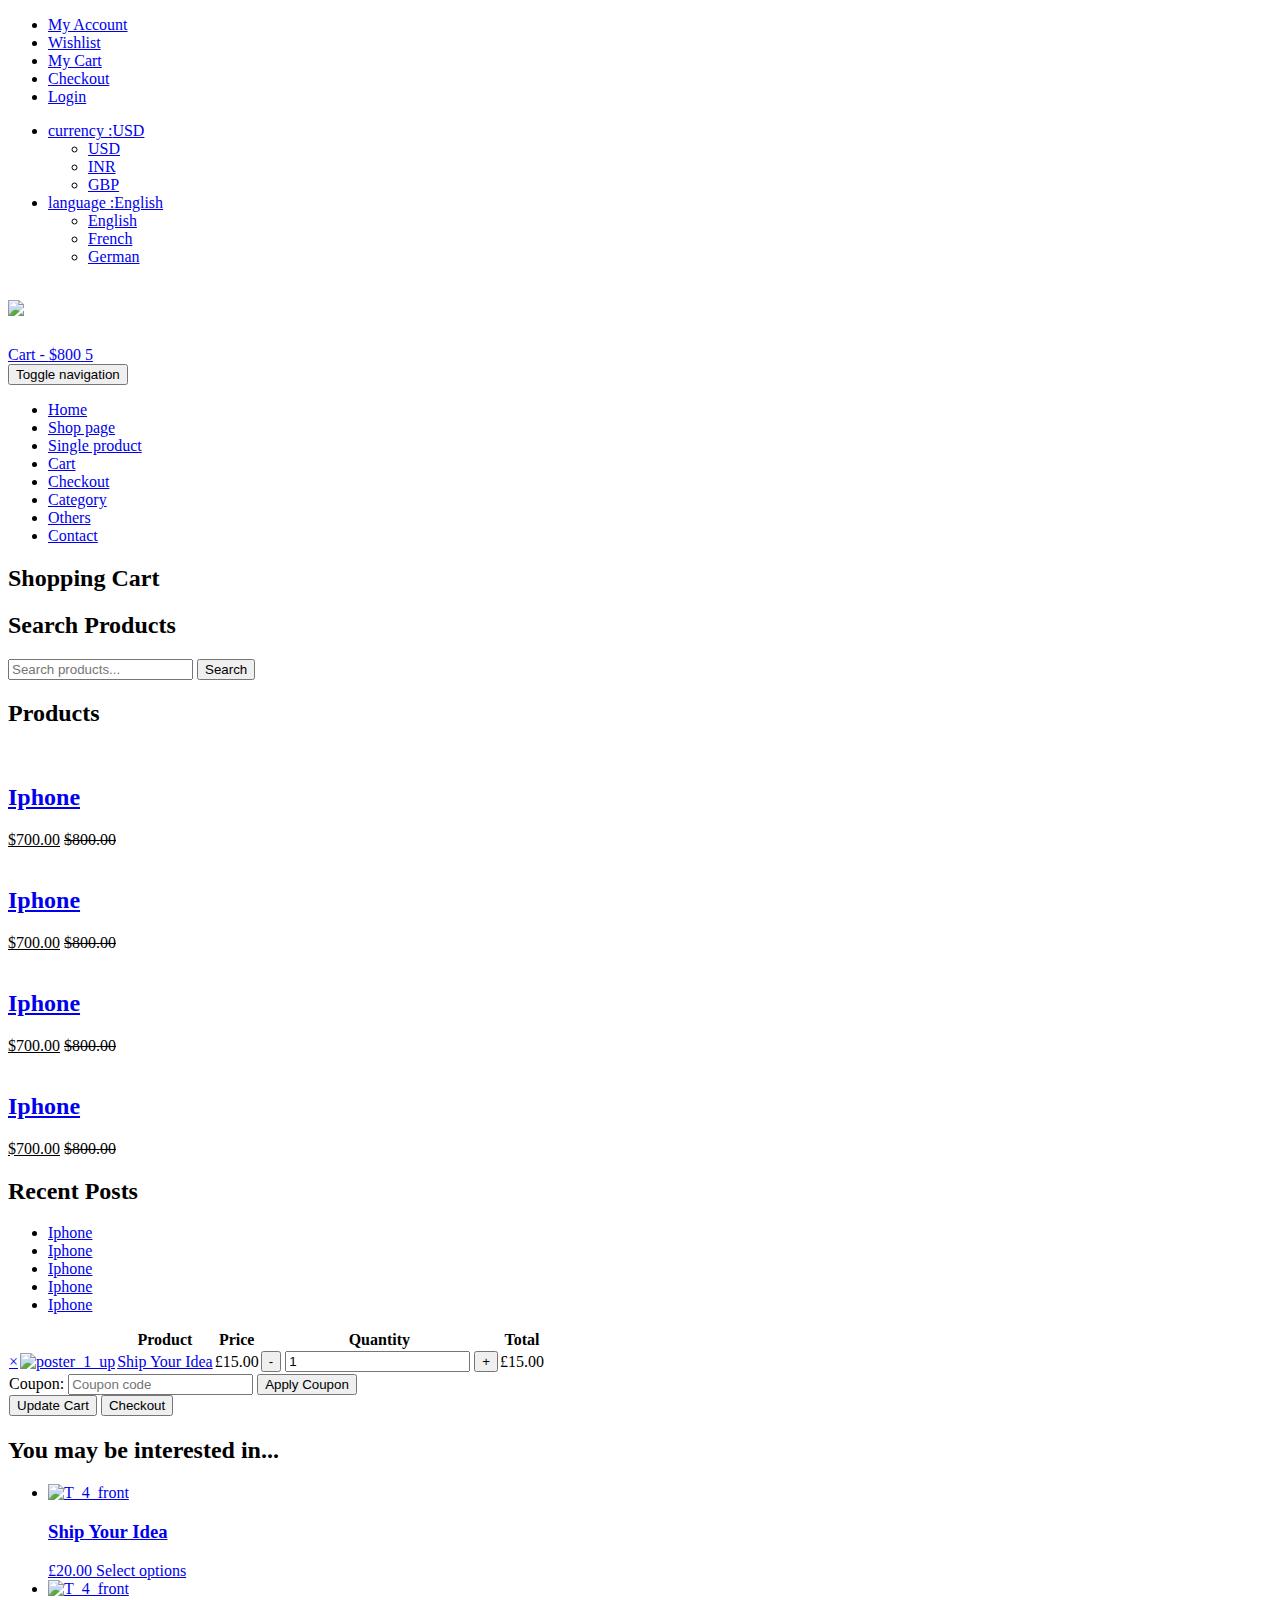
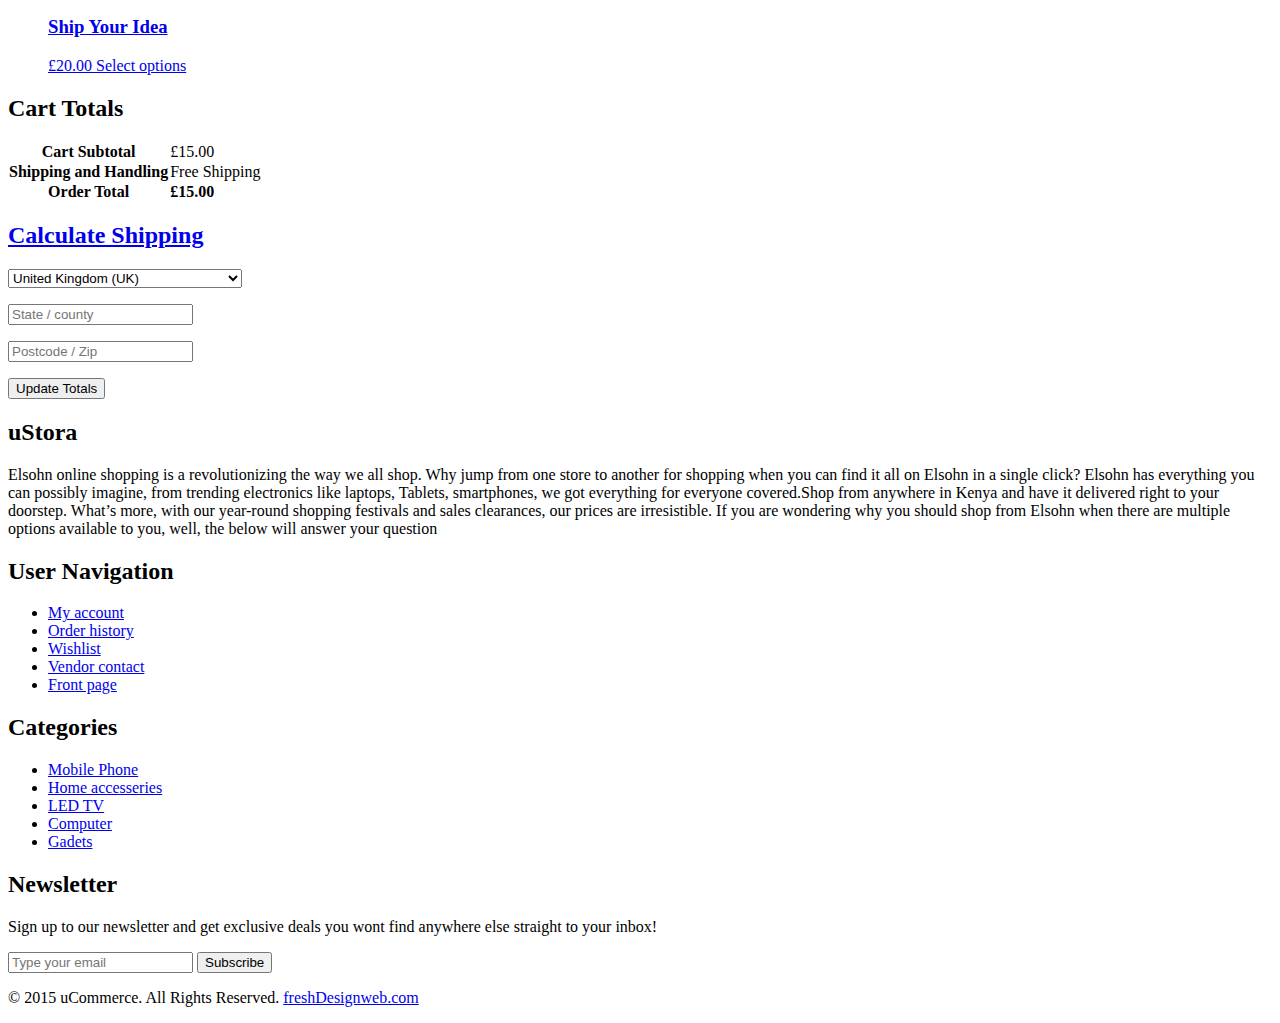
==== cart.html @ f06cf1aa "Merge pull request #4 from kiptochmike/master" ====
<!DOCTYPE html>
<!--
	ustora by freshdesignweb.com
	Twitter: https://twitter.com/freshdesignweb
	URL: https://www.freshdesignweb.com/ustora/
-->
<html lang="en">
  <head>
    <meta charset="utf-8">
    <meta http-equiv="X-UA-Compatible" content="IE=edge">
    <meta name="viewport" content="width=device-width, initial-scale=1">
    <title>Cart Page</title>
    
    <!-- Google Fonts -->
    <link href='http://fonts.googleapis.com/css?family=Titillium+Web:400,200,300,700,600' rel='stylesheet' type='text/css'>
    <link href='http://fonts.googleapis.com/css?family=Roboto+Condensed:400,700,300' rel='stylesheet' type='text/css'>
    <link href='http://fonts.googleapis.com/css?family=Raleway:400,100' rel='stylesheet' type='text/css'>
    
    <!-- Bootstrap -->
    <link rel="stylesheet" href="css/bootstrap.min.css">
    
    <!-- Font Awesome -->
    <link rel="stylesheet" href="css/font-awesome.min.css">
    
    <!-- Custom CSS -->
    <link rel="stylesheet" href="css/owl.carousel.css">
    <link rel="stylesheet" href="style.css">
    <link rel="stylesheet" href="css/responsive.css">

    <!-- HTML5 shim and Respond.js for IE8 support of HTML5 elements and media queries -->
    <!-- WARNING: Respond.js doesn't work if you view the page via file:// -->
    <!--[if lt IE 9]>
      <script src="https://oss.maxcdn.com/html5shiv/3.7.2/html5shiv.min.js"></script>
      <script src="https://oss.maxcdn.com/respond/1.4.2/respond.min.js"></script>
    <![endif]-->
  </head>
  <body>
   
    <div class="header-area">
        <div class="container">
            <div class="row">
                <div class="col-md-8">
                    <div class="user-menu">
                        <ul>
                            <li><a href="#"><i class="fa fa-user"></i> My Account</a></li>
                            <li><a href="#"><i class="fa fa-heart"></i> Wishlist</a></li>
                            <li><a href="cart.html"><i class="fa fa-user"></i> My Cart</a></li>
                            <li><a href="checkout.html"><i class="fa fa-user"></i> Checkout</a></li>
                            <li><a href="#"><i class="fa fa-user"></i> Login</a></li>
                        </ul>
                    </div>
                </div>
                
                <div class="col-md-4">
                    <div class="header-right">
                        <ul class="list-unstyled list-inline">
                            <li class="dropdown dropdown-small">
                                <a data-toggle="dropdown" data-hover="dropdown" class="dropdown-toggle" href="#"><span class="key">currency :</span><span class="value">USD </span><b class="caret"></b></a>
                                <ul class="dropdown-menu">
                                    <li><a href="#">USD</a></li>
                                    <li><a href="#">INR</a></li>
                                    <li><a href="#">GBP</a></li>
                                </ul>
                            </li>

                            <li class="dropdown dropdown-small">
                                <a data-toggle="dropdown" data-hover="dropdown" class="dropdown-toggle" href="#"><span class="key">language :</span><span class="value">English </span><b class="caret"></b></a>
                                <ul class="dropdown-menu">
                                    <li><a href="#">English</a></li>
                                    <li><a href="#">French</a></li>
                                    <li><a href="#">German</a></li>
                                </ul>
                            </li>
                        </ul>
                    </div>
                </div>
            </div>
        </div>
    </div> <!-- End header area -->
    
    <div class="site-branding-area">
        <div class="container">
            <div class="row">
                <div class="col-sm-6">
                    <div class="logo">
                        <h1><a href="./"><img src="img/Capture1.PNG"></a></h1>
                    </div>
                </div>
                
                <div class="col-sm-6">
                    <div class="shopping-item">
                        <a href="cart.html">Cart - <span class="cart-amunt">$800</span> <i class="fa fa-shopping-cart"></i> <span class="product-count">5</span></a>
                    </div>
                </div>
            </div>
        </div>
    </div> <!-- End site branding area -->
    
    <div class="mainmenu-area">
        <div class="container">
            <div class="row">
                <div class="navbar-header">
                    <button type="button" class="navbar-toggle" data-toggle="collapse" data-target=".navbar-collapse">
                        <span class="sr-only">Toggle navigation</span>
                        <span class="icon-bar"></span>
                        <span class="icon-bar"></span>
                        <span class="icon-bar"></span>
                    </button>
                </div> 
                <div class="navbar-collapse collapse">
                    <ul class="nav navbar-nav">
                        <li><a href="index.html">Home</a></li>
                        <li><a href="shop.html">Shop page</a></li>
                        <li><a href="single-product.html">Single product</a></li>
                        <li class="active"><a href="cart.html">Cart</a></li>
                        <li><a href="checkout.html">Checkout</a></li>
                        <li><a href="#">Category</a></li>
                        <li><a href="#">Others</a></li>
                        <li><a href="#">Contact</a></li>
                    </ul>
                </div>  
            </div>
        </div>
    </div> <!-- End mainmenu area -->
    
    <div class="product-big-title-area">
        <div class="container">
            <div class="row">
                <div class="col-md-12">
                    <div class="product-bit-title text-center">
                        <h2>Shopping Cart</h2>
                    </div>
                </div>
            </div>
        </div>
    </div> <!-- End Page title area -->
    
    
    <div class="single-product-area">
        <div class="zigzag-bottom"></div>
        <div class="container">
            <div class="row">
                <div class="col-md-4">
                    <div class="single-sidebar">
                        <h2 class="sidebar-title">Search Products</h2>
                        <form action="#">
                            <input type="text" placeholder="Search products...">
                            <input type="submit" value="Search">
                        </form>
                    </div>
                    
                    <div class="single-sidebar">
                        <h2 class="sidebar-title">Products</h2>
                        <div class="thubmnail-recent">
                            <img src="img/iphone 1.jpg" class="recent-thumb" alt="">
                            <h2><a href="single-product.html">Iphone</a></h2>
                            <div class="product-sidebar-price">
                                <ins>$700.00</ins> <del>$800.00</del>
                            </div>                             
                        </div>
                        <div class="thubmnail-recent">
                            <img src="img/iphone 2.jpg" class="recent-thumb" alt="">
                            <h2><a href="single-product.html">Iphone</a></h2>
                            <div class="product-sidebar-price">
                                <ins>$700.00</ins> <del>$800.00</del>
                            </div>                             
                        </div>
                        <div class="thubmnail-recent">
                            <img src="img/iphone 3.jpg" class="recent-thumb" alt="">
                            <h2><a href="single-product.html">Iphone</a></h2>
                            <div class="product-sidebar-price">
                                <ins>$700.00</ins> <del>$800.00</del>
                            </div>                             
                        </div>
                        <div class="thubmnail-recent">
                            <img src="img/iphone 4.jpg" class="recent-thumb" alt="">
                            <h2><a href="single-product.html">Iphone</a></h2>
                            <div class="product-sidebar-price">
                                <ins>$700.00</ins> <del>$800.00</del>
                            </div>                             
                        </div>
                    </div>
                    
                    <div class="single-sidebar">
                        <h2 class="sidebar-title">Recent Posts</h2>
                        <ul>
                            <li><a href="#">Iphone</a></li>
                            <li><a href="#">Iphone</a></li>
                            <li><a href="#">Iphone</a></li>
                            <li><a href="#">Iphone</a></li>
                            <li><a href="#">Iphone</a></li>
                        </ul>
                    </div>
                </div>
                
                <div class="col-md-8">
                    <div class="product-content-right">
                        <div class="woocommerce">
                            <form method="post" action="#">
                                <table cellspacing="0" class="shop_table cart">
                                    <thead>
                                        <tr>
                                            <th class="product-remove">&nbsp;</th>
                                            <th class="product-thumbnail">&nbsp;</th>
                                            <th class="product-name">Product</th>
                                            <th class="product-price">Price</th>
                                            <th class="product-quantity">Quantity</th>
                                            <th class="product-subtotal">Total</th>
                                        </tr>
                                    </thead>
                                    <tbody>
                                        <tr class="cart_item">
                                            <td class="product-remove">
                                                <a title="Remove this item" class="remove" href="#">×</a> 
                                            </td>

                                            <td class="product-thumbnail">
                                                <a href="single-product.html"><img width="145" height="145" alt="poster_1_up" class="shop_thumbnail" src="img/product-thumb-2.jpg"></a>
                                            </td>

                                            <td class="product-name">
                                                <a href="single-product.html">Ship Your Idea</a> 
                                            </td>

                                            <td class="product-price">
                                                <span class="amount">£15.00</span> 
                                            </td>

                                            <td class="product-quantity">
                                                <div class="quantity buttons_added">
                                                    <input type="button" class="minus" value="-">
                                                    <input type="number" size="4" class="input-text qty text" title="Qty" value="1" min="0" step="1">
                                                    <input type="button" class="plus" value="+">
                                                </div>
                                            </td>

                                            <td class="product-subtotal">
                                                <span class="amount">£15.00</span> 
                                            </td>
                                        </tr>
                                        <tr>
                                            <td class="actions" colspan="6">
                                                <div class="coupon">
                                                    <label for="coupon_code">Coupon:</label>
                                                    <input type="text" placeholder="Coupon code" value="" id="coupon_code" class="input-text" name="coupon_code">
                                                    <input type="submit" value="Apply Coupon" name="apply_coupon" class="button">
                                                </div>
                                                <input type="submit" value="Update Cart" name="update_cart" class="button">
                                                <input type="submit" value="Checkout" name="proceed" class="checkout-button button alt wc-forward">
                                            </td>
                                        </tr>
                                    </tbody>
                                </table>
                            </form>

                            <div class="cart-collaterals">


                            <div class="cross-sells">
                                <h2>You may be interested in...</h2>
                                <ul class="products">
                                    <li class="product">
                                        <a href="single-product.html">
                                            <img width="325" height="325" alt="T_4_front" class="attachment-shop_catalog wp-post-image" src="img/product-2.jpg">
                                            <h3>Ship Your Idea</h3>
                                            <span class="price"><span class="amount">£20.00</span></span>
                                        </a>

                                        <a class="add_to_cart_button" data-quantity="1" data-product_sku="" data-product_id="22" rel="nofollow" href="single-product.html">Select options</a>
                                    </li>

                                    <li class="product">
                                        <a href="single-product.html">
                                            <img width="325" height="325" alt="T_4_front" class="attachment-shop_catalog wp-post-image" src="img/product-4.jpg">
                                            <h3>Ship Your Idea</h3>
                                            <span class="price"><span class="amount">£20.00</span></span>
                                        </a>

                                        <a class="add_to_cart_button" data-quantity="1" data-product_sku="" data-product_id="22" rel="nofollow" href="single-product.html">Select options</a>
                                    </li>
                                </ul>
                            </div>


                            <div class="cart_totals ">
                                <h2>Cart Totals</h2>

                                <table cellspacing="0">
                                    <tbody>
                                        <tr class="cart-subtotal">
                                            <th>Cart Subtotal</th>
                                            <td><span class="amount">£15.00</span></td>
                                        </tr>

                                        <tr class="shipping">
                                            <th>Shipping and Handling</th>
                                            <td>Free Shipping</td>
                                        </tr>

                                        <tr class="order-total">
                                            <th>Order Total</th>
                                            <td><strong><span class="amount">£15.00</span></strong> </td>
                                        </tr>
                                    </tbody>
                                </table>
                            </div>


                            <form method="post" action="#" class="shipping_calculator">
                                <h2><a class="shipping-calculator-button" data-toggle="collapse" href="#calcalute-shipping-wrap" aria-expanded="false" aria-controls="calcalute-shipping-wrap">Calculate Shipping</a></h2>

                                <section id="calcalute-shipping-wrap" class="shipping-calculator-form collapse">

                                <p class="form-row form-row-wide">
                                <select rel="calc_shipping_state" class="country_to_state" id="calc_shipping_country" name="calc_shipping_country">
                                    <option value="">Select a country…</option>
                                    <option value="AX">Åland Islands</option>
                                    <option value="AF">Afghanistan</option>
                                    <option value="AL">Albania</option>
                                    <option value="DZ">Algeria</option>
                                    <option value="AD">Andorra</option>
                                    <option value="AO">Angola</option>
                                    <option value="AI">Anguilla</option>
                                    <option value="AQ">Antarctica</option>
                                    <option value="AG">Antigua and Barbuda</option>
                                    <option value="AR">Argentina</option>
                                    <option value="AM">Armenia</option>
                                    <option value="AW">Aruba</option>
                                    <option value="AU">Australia</option>
                                    <option value="AT">Austria</option>
                                    <option value="AZ">Azerbaijan</option>
                                    <option value="BS">Bahamas</option>
                                    <option value="BH">Bahrain</option>
                                    <option value="BD">Bangladesh</option>
                                    <option value="BB">Barbados</option>
                                    <option value="BY">Belarus</option>
                                    <option value="PW">Belau</option>
                                    <option value="BE">Belgium</option>
                                    <option value="BZ">Belize</option>
                                    <option value="BJ">Benin</option>
                                    <option value="BM">Bermuda</option>
                                    <option value="BT">Bhutan</option>
                                    <option value="BO">Bolivia</option>
                                    <option value="BQ">Bonaire, Saint Eustatius and Saba</option>
                                    <option value="BA">Bosnia and Herzegovina</option>
                                    <option value="BW">Botswana</option>
                                    <option value="BV">Bouvet Island</option>
                                    <option value="BR">Brazil</option>
                                    <option value="IO">British Indian Ocean Territory</option>
                                    <option value="VG">British Virgin Islands</option>
                                    <option value="BN">Brunei</option>
                                    <option value="BG">Bulgaria</option>
                                    <option value="BF">Burkina Faso</option>
                                    <option value="BI">Burundi</option>
                                    <option value="KH">Cambodia</option>
                                    <option value="CM">Cameroon</option>
                                    <option value="CA">Canada</option>
                                    <option value="CV">Cape Verde</option>
                                    <option value="KY">Cayman Islands</option>
                                    <option value="CF">Central African Republic</option>
                                    <option value="TD">Chad</option>
                                    <option value="CL">Chile</option>
                                    <option value="CN">China</option>
                                    <option value="CX">Christmas Island</option>
                                    <option value="CC">Cocos (Keeling) Islands</option>
                                    <option value="CO">Colombia</option>
                                    <option value="KM">Comoros</option>
                                    <option value="CG">Congo (Brazzaville)</option>
                                    <option value="CD">Congo (Kinshasa)</option>
                                    <option value="CK">Cook Islands</option>
                                    <option value="CR">Costa Rica</option>
                                    <option value="HR">Croatia</option>
                                    <option value="CU">Cuba</option>
                                    <option value="CW">CuraÇao</option>
                                    <option value="CY">Cyprus</option>
                                    <option value="CZ">Czech Republic</option>
                                    <option value="DK">Denmark</option>
                                    <option value="DJ">Djibouti</option>
                                    <option value="DM">Dominica</option>
                                    <option value="DO">Dominican Republic</option>
                                    <option value="EC">Ecuador</option>
                                    <option value="EG">Egypt</option>
                                    <option value="SV">El Salvador</option>
                                    <option value="GQ">Equatorial Guinea</option>
                                    <option value="ER">Eritrea</option>
                                    <option value="EE">Estonia</option>
                                    <option value="ET">Ethiopia</option>
                                    <option value="FK">Falkland Islands</option>
                                    <option value="FO">Faroe Islands</option>
                                    <option value="FJ">Fiji</option>
                                    <option value="FI">Finland</option>
                                    <option value="FR">France</option>
                                    <option value="GF">French Guiana</option>
                                    <option value="PF">French Polynesia</option>
                                    <option value="TF">French Southern Territories</option>
                                    <option value="GA">Gabon</option>
                                    <option value="GM">Gambia</option>
                                    <option value="GE">Georgia</option>
                                    <option value="DE">Germany</option>
                                    <option value="GH">Ghana</option>
                                    <option value="GI">Gibraltar</option>
                                    <option value="GR">Greece</option>
                                    <option value="GL">Greenland</option>
                                    <option value="GD">Grenada</option>
                                    <option value="GP">Guadeloupe</option>
                                    <option value="GT">Guatemala</option>
                                    <option value="GG">Guernsey</option>
                                    <option value="GN">Guinea</option>
                                    <option value="GW">Guinea-Bissau</option>
                                    <option value="GY">Guyana</option>
                                    <option value="HT">Haiti</option>
                                    <option value="HM">Heard Island and McDonald Islands</option>
                                    <option value="HN">Honduras</option>
                                    <option value="HK">Hong Kong</option>
                                    <option value="HU">Hungary</option>
                                    <option value="IS">Iceland</option>
                                    <option value="IN">India</option>
                                    <option value="ID">Indonesia</option>
                                    <option value="IR">Iran</option>
                                    <option value="IQ">Iraq</option>
                                    <option value="IM">Isle of Man</option>
                                    <option value="IL">Israel</option>
                                    <option value="IT">Italy</option>
                                    <option value="CI">Ivory Coast</option>
                                    <option value="JM">Jamaica</option>
                                    <option value="JP">Japan</option>
                                    <option value="JE">Jersey</option>
                                    <option value="JO">Jordan</option>
                                    <option value="KZ">Kazakhstan</option>
                                    <option value="KE">Kenya</option>
                                    <option value="KI">Kiribati</option>
                                    <option value="KW">Kuwait</option>
                                    <option value="KG">Kyrgyzstan</option>
                                    <option value="LA">Laos</option>
                                    <option value="LV">Latvia</option>
                                    <option value="LB">Lebanon</option>
                                    <option value="LS">Lesotho</option>
                                    <option value="LR">Liberia</option>
                                    <option value="LY">Libya</option>
                                    <option value="LI">Liechtenstein</option>
                                    <option value="LT">Lithuania</option>
                                    <option value="LU">Luxembourg</option>
                                    <option value="MO">Macao S.A.R., China</option>
                                    <option value="MK">Macedonia</option>
                                    <option value="MG">Madagascar</option>
                                    <option value="MW">Malawi</option>
                                    <option value="MY">Malaysia</option>
                                    <option value="MV">Maldives</option>
                                    <option value="ML">Mali</option>
                                    <option value="MT">Malta</option>
                                    <option value="MH">Marshall Islands</option>
                                    <option value="MQ">Martinique</option>
                                    <option value="MR">Mauritania</option>
                                    <option value="MU">Mauritius</option>
                                    <option value="YT">Mayotte</option>
                                    <option value="MX">Mexico</option>
                                    <option value="FM">Micronesia</option>
                                    <option value="MD">Moldova</option>
                                    <option value="MC">Monaco</option>
                                    <option value="MN">Mongolia</option>
                                    <option value="ME">Montenegro</option>
                                    <option value="MS">Montserrat</option>
                                    <option value="MA">Morocco</option>
                                    <option value="MZ">Mozambique</option>
                                    <option value="MM">Myanmar</option>
                                    <option value="NA">Namibia</option>
                                    <option value="NR">Nauru</option>
                                    <option value="NP">Nepal</option>
                                    <option value="NL">Netherlands</option>
                                    <option value="AN">Netherlands Antilles</option>
                                    <option value="NC">New Caledonia</option>
                                    <option value="NZ">New Zealand</option>
                                    <option value="NI">Nicaragua</option>
                                    <option value="NE">Niger</option>
                                    <option value="NG">Nigeria</option>
                                    <option value="NU">Niue</option>
                                    <option value="NF">Norfolk Island</option>
                                    <option value="KP">North Korea</option>
                                    <option value="NO">Norway</option>
                                    <option value="OM">Oman</option>
                                    <option value="PK">Pakistan</option>
                                    <option value="PS">Palestinian Territory</option>
                                    <option value="PA">Panama</option>
                                    <option value="PG">Papua New Guinea</option>
                                    <option value="PY">Paraguay</option>
                                    <option value="PE">Peru</option>
                                    <option value="PH">Philippines</option>
                                    <option value="PN">Pitcairn</option>
                                    <option value="PL">Poland</option>
                                    <option value="PT">Portugal</option>
                                    <option value="QA">Qatar</option>
                                    <option value="IE">Republic of Ireland</option>
                                    <option value="RE">Reunion</option>
                                    <option value="RO">Romania</option>
                                    <option value="RU">Russia</option>
                                    <option value="RW">Rwanda</option>
                                    <option value="ST">São Tomé and Príncipe</option>
                                    <option value="BL">Saint Barthélemy</option>
                                    <option value="SH">Saint Helena</option>
                                    <option value="KN">Saint Kitts and Nevis</option>
                                    <option value="LC">Saint Lucia</option>
                                    <option value="SX">Saint Martin (Dutch part)</option>
                                    <option value="MF">Saint Martin (French part)</option>
                                    <option value="PM">Saint Pierre and Miquelon</option>
                                    <option value="VC">Saint Vincent and the Grenadines</option>
                                    <option value="SM">San Marino</option>
                                    <option value="SA">Saudi Arabia</option>
                                    <option value="SN">Senegal</option>
                                    <option value="RS">Serbia</option>
                                    <option value="SC">Seychelles</option>
                                    <option value="SL">Sierra Leone</option>
                                    <option value="SG">Singapore</option>
                                    <option value="SK">Slovakia</option>
                                    <option value="SI">Slovenia</option>
                                    <option value="SB">Solomon Islands</option>
                                    <option value="SO">Somalia</option>
                                    <option value="ZA">South Africa</option>
                                    <option value="GS">South Georgia/Sandwich Islands</option>
                                    <option value="KR">South Korea</option>
                                    <option value="SS">South Sudan</option>
                                    <option value="ES">Spain</option>
                                    <option value="LK">Sri Lanka</option>
                                    <option value="SD">Sudan</option>
                                    <option value="SR">Suriname</option>
                                    <option value="SJ">Svalbard and Jan Mayen</option>
                                    <option value="SZ">Swaziland</option>
                                    <option value="SE">Sweden</option>
                                    <option value="CH">Switzerland</option>
                                    <option value="SY">Syria</option>
                                    <option value="TW">Taiwan</option>
                                    <option value="TJ">Tajikistan</option>
                                    <option value="TZ">Tanzania</option>
                                    <option value="TH">Thailand</option>
                                    <option value="TL">Timor-Leste</option>
                                    <option value="TG">Togo</option>
                                    <option value="TK">Tokelau</option>
                                    <option value="TO">Tonga</option>
                                    <option value="TT">Trinidad and Tobago</option>
                                    <option value="TN">Tunisia</option>
                                    <option value="TR">Turkey</option>
                                    <option value="TM">Turkmenistan</option>
                                    <option value="TC">Turks and Caicos Islands</option>
                                    <option value="TV">Tuvalu</option>
                                    <option value="UG">Uganda</option>
                                    <option value="UA">Ukraine</option>
                                    <option value="AE">United Arab Emirates</option>
                                    <option selected="selected" value="GB">United Kingdom (UK)</option>
                                    <option value="US">United States (US)</option>
                                    <option value="UY">Uruguay</option>
                                    <option value="UZ">Uzbekistan</option>
                                    <option value="VU">Vanuatu</option>
                                    <option value="VA">Vatican</option>
                                    <option value="VE">Venezuela</option>
                                    <option value="VN">Vietnam</option>
                                    <option value="WF">Wallis and Futuna</option>
                                    <option value="EH">Western Sahara</option>
                                    <option value="WS">Western Samoa</option>
                                    <option value="YE">Yemen</option>
                                    <option value="ZM">Zambia</option>
                                    <option value="ZW">Zimbabwe</option>
                                </select>
                                </p>

                                <p class="form-row form-row-wide"><input type="text" id="calc_shipping_state" name="calc_shipping_state" placeholder="State / county" value="" class="input-text"> </p>

                                <p class="form-row form-row-wide"><input type="text" id="calc_shipping_postcode" name="calc_shipping_postcode" placeholder="Postcode / Zip" value="" class="input-text"></p>


                                <p><button class="button" value="1" name="calc_shipping" type="submit">Update Totals</button></p>

                                </section>
                            </form>


                            </div>
                        </div>                        
                    </div>                    
                </div>
            </div>
        </div>
    </div>


    <div class="footer-top-area">
        <div class="zigzag-bottom"></div>
        <div class="container">
            <div class="row">
                <div class="col-md-3 col-sm-6">
                    <div class="footer-about-us">
                        <h2>u<span>Stora</span></h2>
                        <p>Elsohn online shopping is a revolutionizing the way we all shop. Why jump from one store to another for shopping when you can find it all on Elsohn in a single click? Elsohn has everything you can possibly imagine, from trending electronics like laptops, Tablets, smartphones, we got everything for everyone covered.Shop from anywhere in Kenya and have it delivered right to your doorstep. What’s more, with our year-round shopping festivals and sales clearances, our prices are irresistible. If you are wondering why you should shop from Elsohn when there are multiple options available to you, well, the below will answer your question</p>
                        <div class="footer-social">
                            <a href="#" target="_blank"><i class="fa fa-facebook"></i></a>
                            <a href="#" target="_blank"><i class="fa fa-twitter"></i></a>
                            <a href="#" target="_blank"><i class="fa fa-youtube"></i></a>
                            <a href="#" target="_blank"><i class="fa fa-linkedin"></i></a>
                        </div>
                    </div>
                </div>
                
                <div class="col-md-3 col-sm-6">
                    <div class="footer-menu">
                        <h2 class="footer-wid-title">User Navigation </h2>
                        <ul>
                            <li><a href="#">My account</a></li>
                            <li><a href="#">Order history</a></li>
                            <li><a href="#">Wishlist</a></li>
                            <li><a href="#">Vendor contact</a></li>
                            <li><a href="#">Front page</a></li>
                        </ul>                        
                    </div>
                </div>
                
                <div class="col-md-3 col-sm-6">
                    <div class="footer-menu">
                        <h2 class="footer-wid-title">Categories</h2>
                        <ul>
                            <li><a href="#">Mobile Phone</a></li>
                            <li><a href="#">Home accesseries</a></li>
                            <li><a href="#">LED TV</a></li>
                            <li><a href="#">Computer</a></li>
                            <li><a href="#">Gadets</a></li>
                        </ul>                        
                    </div>
                </div>
                
                <div class="col-md-3 col-sm-6">
                    <div class="footer-newsletter">
                        <h2 class="footer-wid-title">Newsletter</h2>
                        <p>Sign up to our newsletter and get exclusive deals you wont find anywhere else straight to your inbox!</p>
                        <div class="newsletter-form">
                            <form action="#">
                                <input type="email" placeholder="Type your email">
                                <input type="submit" value="Subscribe">
                            </form>
                        </div>
                    </div>
                </div>
            </div>
        </div>
    </div> <!-- End footer top area -->
    
    <div class="footer-bottom-area">
        <div class="container">
            <div class="row">
                <div class="col-md-8">
                    <div class="copyright">
                        <p>&copy; 2015 uCommerce. All Rights Reserved. <a href="http://www.freshdesignweb.com" target="_blank">freshDesignweb.com</a></p>
                    </div>
                </div>
                
                <div class="col-md-4">
                    <div class="footer-card-icon">
                        <i class="fa fa-cc-discover"></i>
                        <i class="fa fa-cc-mastercard"></i>
                        <i class="fa fa-cc-paypal"></i>
                        <i class="fa fa-cc-visa"></i>
                    </div>
                </div>
            </div>
        </div>
    </div> <!-- End footer bottom area -->
   
    <!-- Latest jQuery form server -->
    <script src="https://code.jquery.com/jquery.min.js"></script>
    
    <!-- Bootstrap JS form CDN -->
    <script src="http://maxcdn.bootstrapcdn.com/bootstrap/3.2.0/js/bootstrap.min.js"></script>
    
    <!-- jQuery sticky menu -->
    <script src="js/owl.carousel.min.js"></script>
    <script src="js/jquery.sticky.js"></script>
    
    <!-- jQuery easing -->
    <script src="js/jquery.easing.1.3.min.js"></script>
    
    <!-- Main Script -->
    <script src="js/main.js"></script>
  </body>
</html>
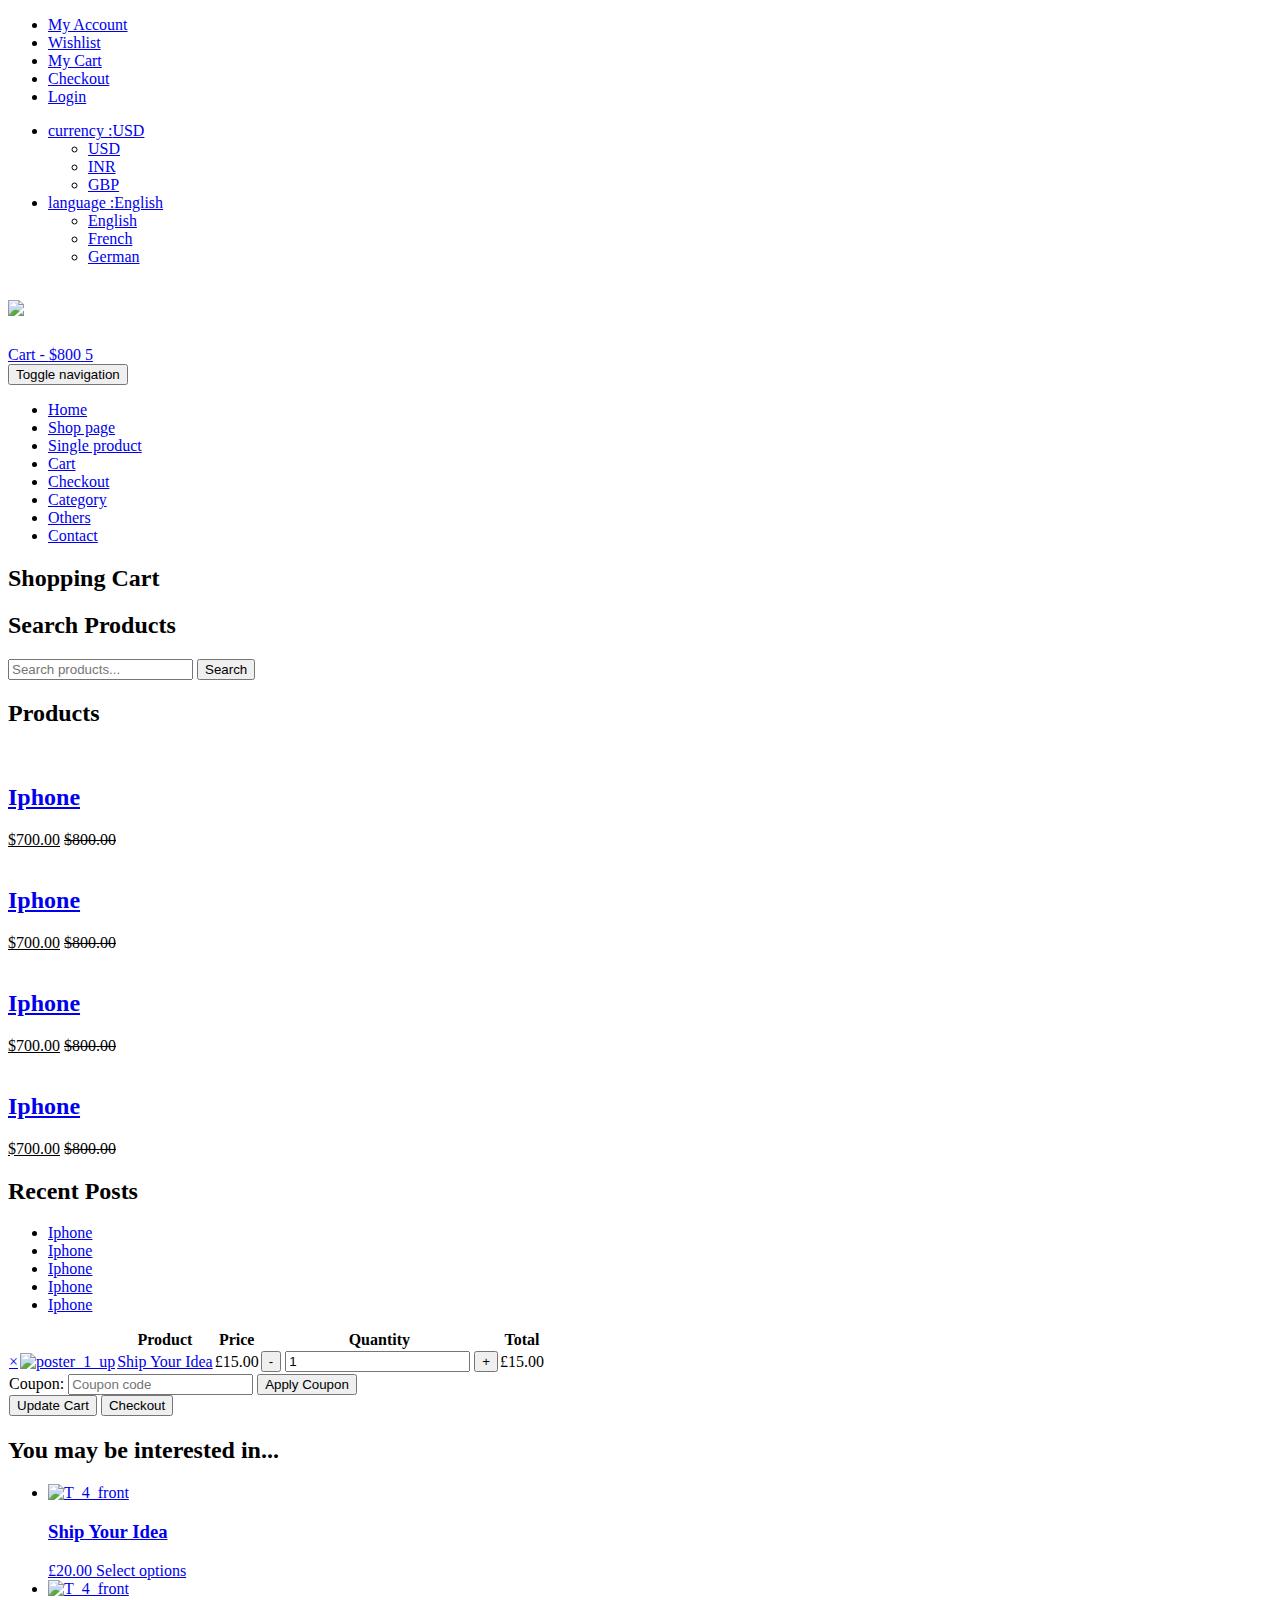
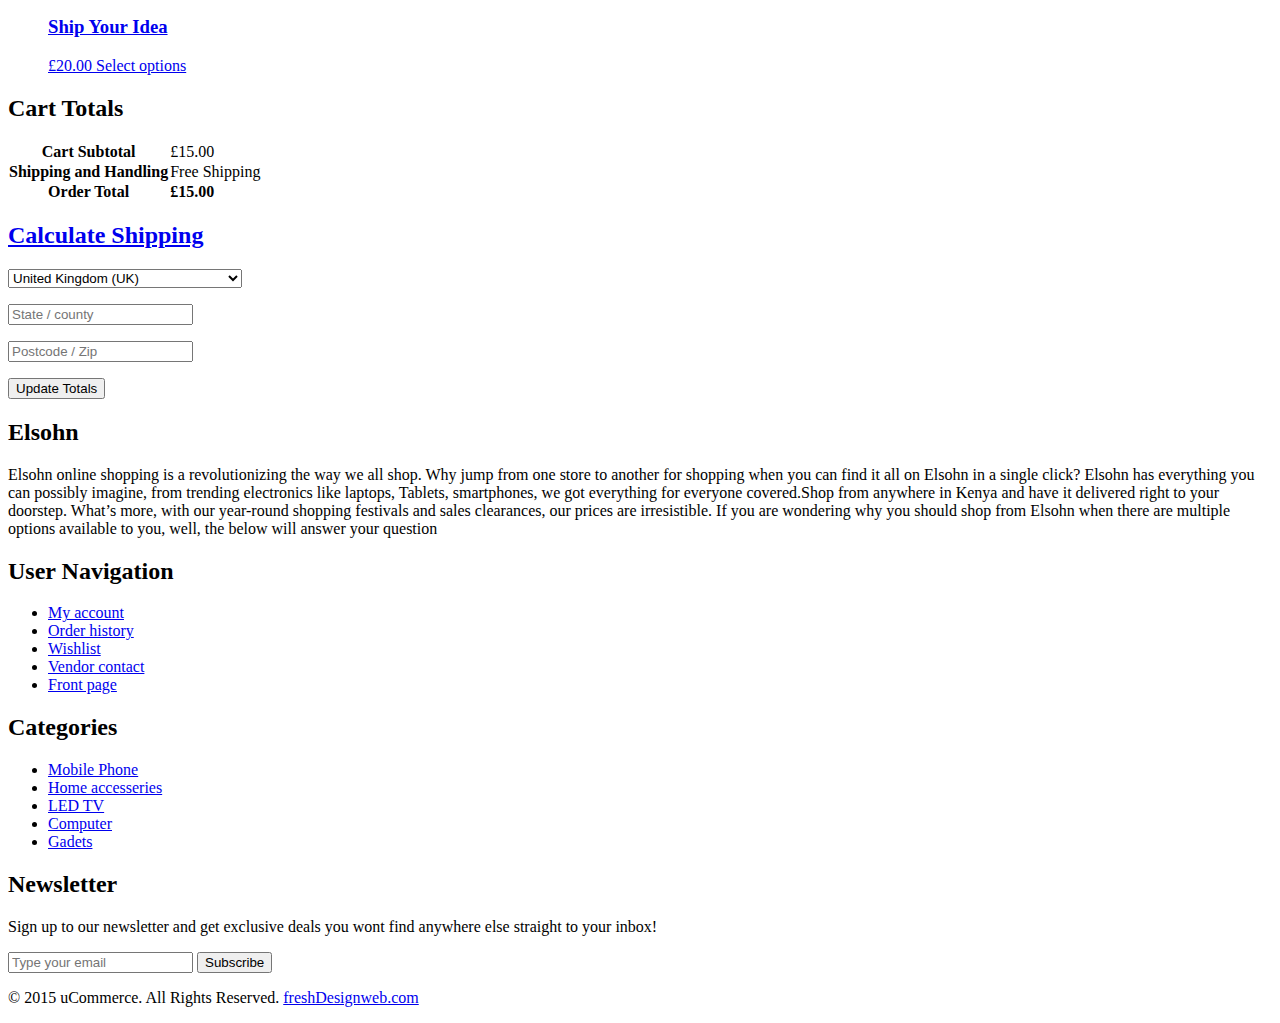
==== commit d62f34f3: "Update cart.html" ====
--- a/cart.html
+++ b/cart.html
@@ -587,7 +587,7 @@
             <div class="row">
                 <div class="col-md-3 col-sm-6">
                     <div class="footer-about-us">
-                        <h2>u<span>Stora</span></h2>
+                        <h2>Elsohn</h2>
                         <p>Elsohn online shopping is a revolutionizing the way we all shop. Why jump from one store to another for shopping when you can find it all on Elsohn in a single click? Elsohn has everything you can possibly imagine, from trending electronics like laptops, Tablets, smartphones, we got everything for everyone covered.Shop from anywhere in Kenya and have it delivered right to your doorstep. What’s more, with our year-round shopping festivals and sales clearances, our prices are irresistible. If you are wondering why you should shop from Elsohn when there are multiple options available to you, well, the below will answer your question</p>
                         <div class="footer-social">
                             <a href="#" target="_blank"><i class="fa fa-facebook"></i></a>
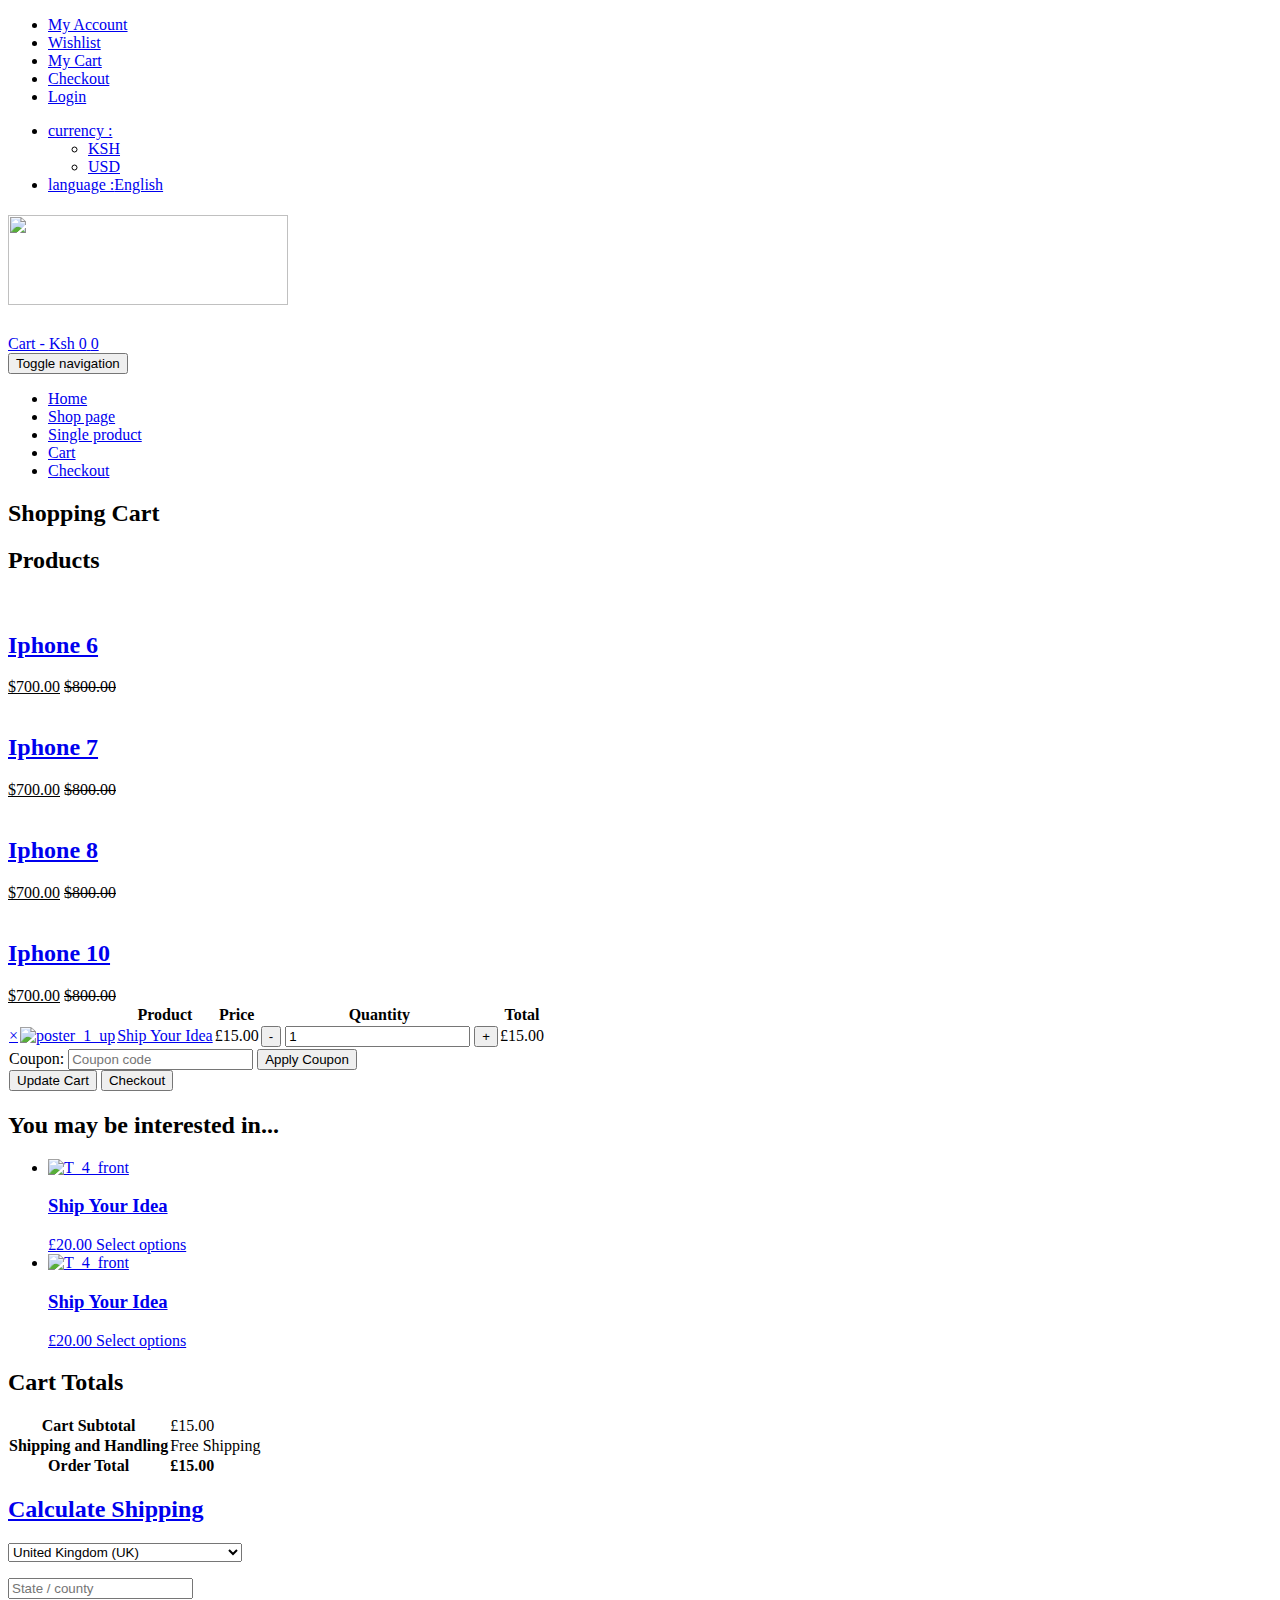
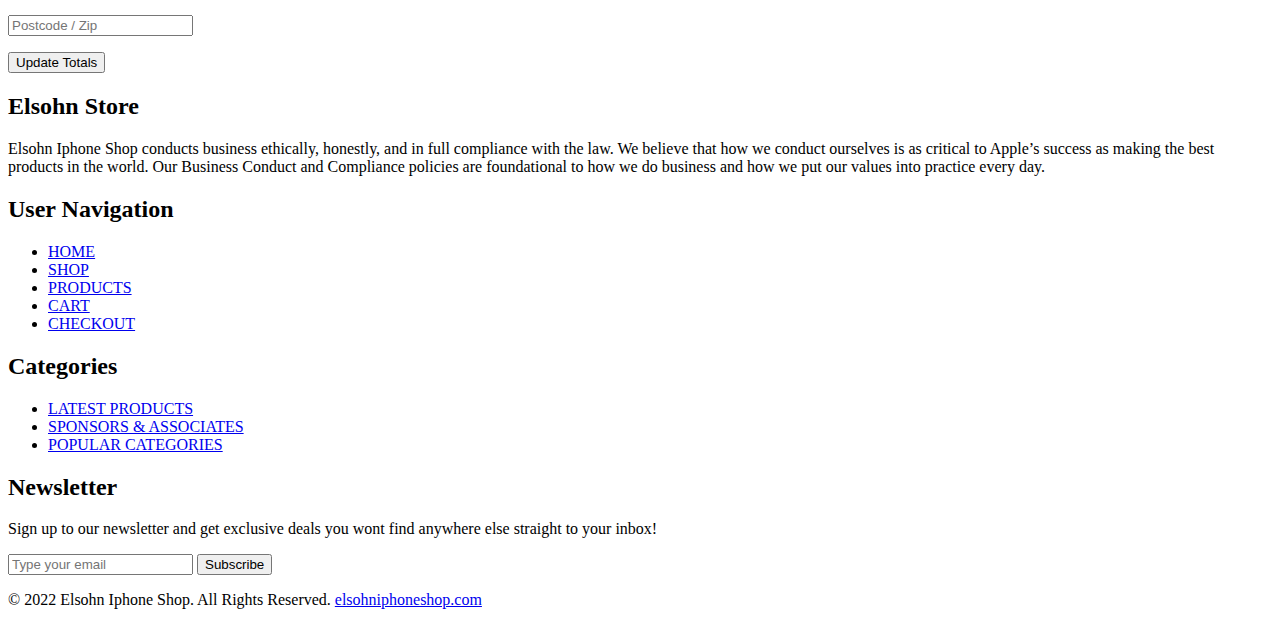
==== commit 10637790: "28/11/2022 13.57" ====
--- a/cart.html
+++ b/cart.html
@@ -1,25 +1,17 @@
 <!DOCTYPE html>
-<!--
-	ustora by freshdesignweb.com
-	Twitter: https://twitter.com/freshdesignweb
-	URL: https://www.freshdesignweb.com/ustora/
--->
 <html lang="en">
   <head>
     <meta charset="utf-8">
     <meta http-equiv="X-UA-Compatible" content="IE=edge">
     <meta name="viewport" content="width=device-width, initial-scale=1">
-    <title>Cart Page</title>
-    
-    <!-- Google Fonts -->
-    <link href='http://fonts.googleapis.com/css?family=Titillium+Web:400,200,300,700,600' rel='stylesheet' type='text/css'>
-    <link href='http://fonts.googleapis.com/css?family=Roboto+Condensed:400,700,300' rel='stylesheet' type='text/css'>
-    <link href='http://fonts.googleapis.com/css?family=Raleway:400,100' rel='stylesheet' type='text/css'>
+    <title>Elsohn Iphone Store</title>
+    
     
     <!-- Bootstrap -->
     <link rel="stylesheet" href="css/bootstrap.min.css">
     
     <!-- Font Awesome -->
+    <link rel="stylesheet" href="css/FONTA/css/all.css">
     <link rel="stylesheet" href="css/font-awesome.min.css">
     
     <!-- Custom CSS -->
@@ -27,12 +19,7 @@
     <link rel="stylesheet" href="style.css">
     <link rel="stylesheet" href="css/responsive.css">
 
-    <!-- HTML5 shim and Respond.js for IE8 support of HTML5 elements and media queries -->
-    <!-- WARNING: Respond.js doesn't work if you view the page via file:// -->
-    <!--[if lt IE 9]>
-      <script src="https://oss.maxcdn.com/html5shiv/3.7.2/html5shiv.min.js"></script>
-      <script src="https://oss.maxcdn.com/respond/1.4.2/respond.min.js"></script>
-    <![endif]-->
+
   </head>
   <body>
    
@@ -55,20 +42,18 @@
                     <div class="header-right">
                         <ul class="list-unstyled list-inline">
                             <li class="dropdown dropdown-small">
-                                <a data-toggle="dropdown" data-hover="dropdown" class="dropdown-toggle" href="#"><span class="key">currency :</span><span class="value">USD </span><b class="caret"></b></a>
+                                <a data-toggle="dropdown" data-hover="dropdown" class="dropdown-toggle" href="#"><span class="key">currency :</span><b class="caret"></b></a>
                                 <ul class="dropdown-menu">
+                                    <li><a href="#">KSH</a></li>
                                     <li><a href="#">USD</a></li>
-                                    <li><a href="#">INR</a></li>
-                                    <li><a href="#">GBP</a></li>
+                                    
                                 </ul>
                             </li>
 
                             <li class="dropdown dropdown-small">
                                 <a data-toggle="dropdown" data-hover="dropdown" class="dropdown-toggle" href="#"><span class="key">language :</span><span class="value">English </span><b class="caret"></b></a>
-                                <ul class="dropdown-menu">
-                                    <li><a href="#">English</a></li>
-                                    <li><a href="#">French</a></li>
-                                    <li><a href="#">German</a></li>
+                                
+                                    
                                 </ul>
                             </li>
                         </ul>
@@ -83,13 +68,13 @@
             <div class="row">
                 <div class="col-sm-6">
                     <div class="logo">
-                        <h1><a href="./"><img src="img/Capture1.PNG"></a></h1>
+                        <h1><a href="./"><img src="img/Capture1.PNG" width="280" height="90"></a></h1>
                     </div>
                 </div>
                 
                 <div class="col-sm-6">
                     <div class="shopping-item">
-                        <a href="cart.html">Cart - <span class="cart-amunt">$800</span> <i class="fa fa-shopping-cart"></i> <span class="product-count">5</span></a>
+                        <a href="cart.html">Cart - <span class="cart-amunt">Ksh 0</span> <i class="fa fa-shopping-cart"></i> <span class="product-count">0</span></a>
                     </div>
                 </div>
             </div>
@@ -114,9 +99,7 @@
                         <li><a href="single-product.html">Single product</a></li>
                         <li class="active"><a href="cart.html">Cart</a></li>
                         <li><a href="checkout.html">Checkout</a></li>
-                        <li><a href="#">Category</a></li>
-                        <li><a href="#">Others</a></li>
-                        <li><a href="#">Contact</a></li>
+                        
                     </ul>
                 </div>  
             </div>
@@ -142,39 +125,35 @@
             <div class="row">
                 <div class="col-md-4">
                     <div class="single-sidebar">
-                        <h2 class="sidebar-title">Search Products</h2>
-                        <form action="#">
-                            <input type="text" placeholder="Search products...">
-                            <input type="submit" value="Search">
-                        </form>
+                        
                     </div>
                     
                     <div class="single-sidebar">
                         <h2 class="sidebar-title">Products</h2>
                         <div class="thubmnail-recent">
-                            <img src="img/iphone 1.jpg" class="recent-thumb" alt="">
-                            <h2><a href="single-product.html">Iphone</a></h2>
+                            <img src="img/product-thumb-1.jpg" class="recent-thumb" alt="">
+                            <h2><a href="shop.html">Iphone 6</a></h2>
                             <div class="product-sidebar-price">
                                 <ins>$700.00</ins> <del>$800.00</del>
                             </div>                             
                         </div>
                         <div class="thubmnail-recent">
-                            <img src="img/iphone 2.jpg" class="recent-thumb" alt="">
-                            <h2><a href="single-product.html">Iphone</a></h2>
+                            <img src="img/product-thumb-1.jpg" class="recent-thumb" alt="">
+                            <h2><a href="shop.html">Iphone 7</a></h2>
                             <div class="product-sidebar-price">
                                 <ins>$700.00</ins> <del>$800.00</del>
                             </div>                             
                         </div>
                         <div class="thubmnail-recent">
-                            <img src="img/iphone 3.jpg" class="recent-thumb" alt="">
-                            <h2><a href="single-product.html">Iphone</a></h2>
+                            <img src="img/product-thumb-1.jpg" class="recent-thumb" alt="">
+                            <h2><a href="shop.html">Iphone 8</a></h2>
                             <div class="product-sidebar-price">
                                 <ins>$700.00</ins> <del>$800.00</del>
                             </div>                             
                         </div>
                         <div class="thubmnail-recent">
-                            <img src="img/iphone 4.jpg" class="recent-thumb" alt="">
-                            <h2><a href="single-product.html">Iphone</a></h2>
+                            <img src="img/product-thumb-1.jpg" class="recent-thumb" alt="">
+                            <h2><a href="shop.html">Iphone 10</a></h2>
                             <div class="product-sidebar-price">
                                 <ins>$700.00</ins> <del>$800.00</del>
                             </div>                             
@@ -182,14 +161,7 @@
                     </div>
                     
                     <div class="single-sidebar">
-                        <h2 class="sidebar-title">Recent Posts</h2>
-                        <ul>
-                            <li><a href="#">Iphone</a></li>
-                            <li><a href="#">Iphone</a></li>
-                            <li><a href="#">Iphone</a></li>
-                            <li><a href="#">Iphone</a></li>
-                            <li><a href="#">Iphone</a></li>
-                        </ul>
+                        
                     </div>
                 </div>
                 
@@ -587,8 +559,8 @@
             <div class="row">
                 <div class="col-md-3 col-sm-6">
                     <div class="footer-about-us">
-                        <h2>Elsohn</h2>
-                        <p>Elsohn online shopping is a revolutionizing the way we all shop. Why jump from one store to another for shopping when you can find it all on Elsohn in a single click? Elsohn has everything you can possibly imagine, from trending electronics like laptops, Tablets, smartphones, we got everything for everyone covered.Shop from anywhere in Kenya and have it delivered right to your doorstep. What’s more, with our year-round shopping festivals and sales clearances, our prices are irresistible. If you are wondering why you should shop from Elsohn when there are multiple options available to you, well, the below will answer your question</p>
+                        <h2>Elsohn<span> Store</span></h2>
+                        <p>Elsohn Iphone Shop conducts business ethically, honestly, and in full compliance with the law. We believe that how we conduct ourselves is as critical to Apple’s success as making the best products in the world. Our Business Conduct and Compliance policies are foundational to how we do business and how we put our values into practice every day.</p>
                         <div class="footer-social">
                             <a href="#" target="_blank"><i class="fa fa-facebook"></i></a>
                             <a href="#" target="_blank"><i class="fa fa-twitter"></i></a>
@@ -602,11 +574,11 @@
                     <div class="footer-menu">
                         <h2 class="footer-wid-title">User Navigation </h2>
                         <ul>
-                            <li><a href="#">My account</a></li>
-                            <li><a href="#">Order history</a></li>
-                            <li><a href="#">Wishlist</a></li>
-                            <li><a href="#">Vendor contact</a></li>
-                            <li><a href="#">Front page</a></li>
+                            <li><a href="index.html">HOME</a></li>
+                            <li><a href="shop.html">SHOP</a></li>
+                            <li><a href="single-product.html">PRODUCTS</a></li>
+                            <li><a href="cart.html">CART</a></li>
+                            <li><a href="checkout.html">CHECKOUT</a></li>
                         </ul>                        
                     </div>
                 </div>
@@ -615,11 +587,10 @@
                     <div class="footer-menu">
                         <h2 class="footer-wid-title">Categories</h2>
                         <ul>
-                            <li><a href="#">Mobile Phone</a></li>
-                            <li><a href="#">Home accesseries</a></li>
-                            <li><a href="#">LED TV</a></li>
-                            <li><a href="#">Computer</a></li>
-                            <li><a href="#">Gadets</a></li>
+                            <li><a href="#">LATEST PRODUCTS</a></li>
+                            <li><a href="#">SPONSORS & ASSOCIATES</a></li>
+                            <li><a href="#">POPULAR CATEGORIES</a></li>
+                           
                         </ul>                        
                     </div>
                 </div>
@@ -645,13 +616,13 @@
             <div class="row">
                 <div class="col-md-8">
                     <div class="copyright">
-                        <p>&copy; 2015 uCommerce. All Rights Reserved. <a href="http://www.freshdesignweb.com" target="_blank">freshDesignweb.com</a></p>
+                        <p>&copy; 2022 Elsohn Iphone Shop. All Rights Reserved. <a href="#" target="_blank">elsohniphoneshop.com</a></p>
                     </div>
                 </div>
                 
                 <div class="col-md-4">
                     <div class="footer-card-icon">
-                        <i class="fa fa-cc-discover"></i>
+                        
                         <i class="fa fa-cc-mastercard"></i>
                         <i class="fa fa-cc-paypal"></i>
                         <i class="fa fa-cc-visa"></i>
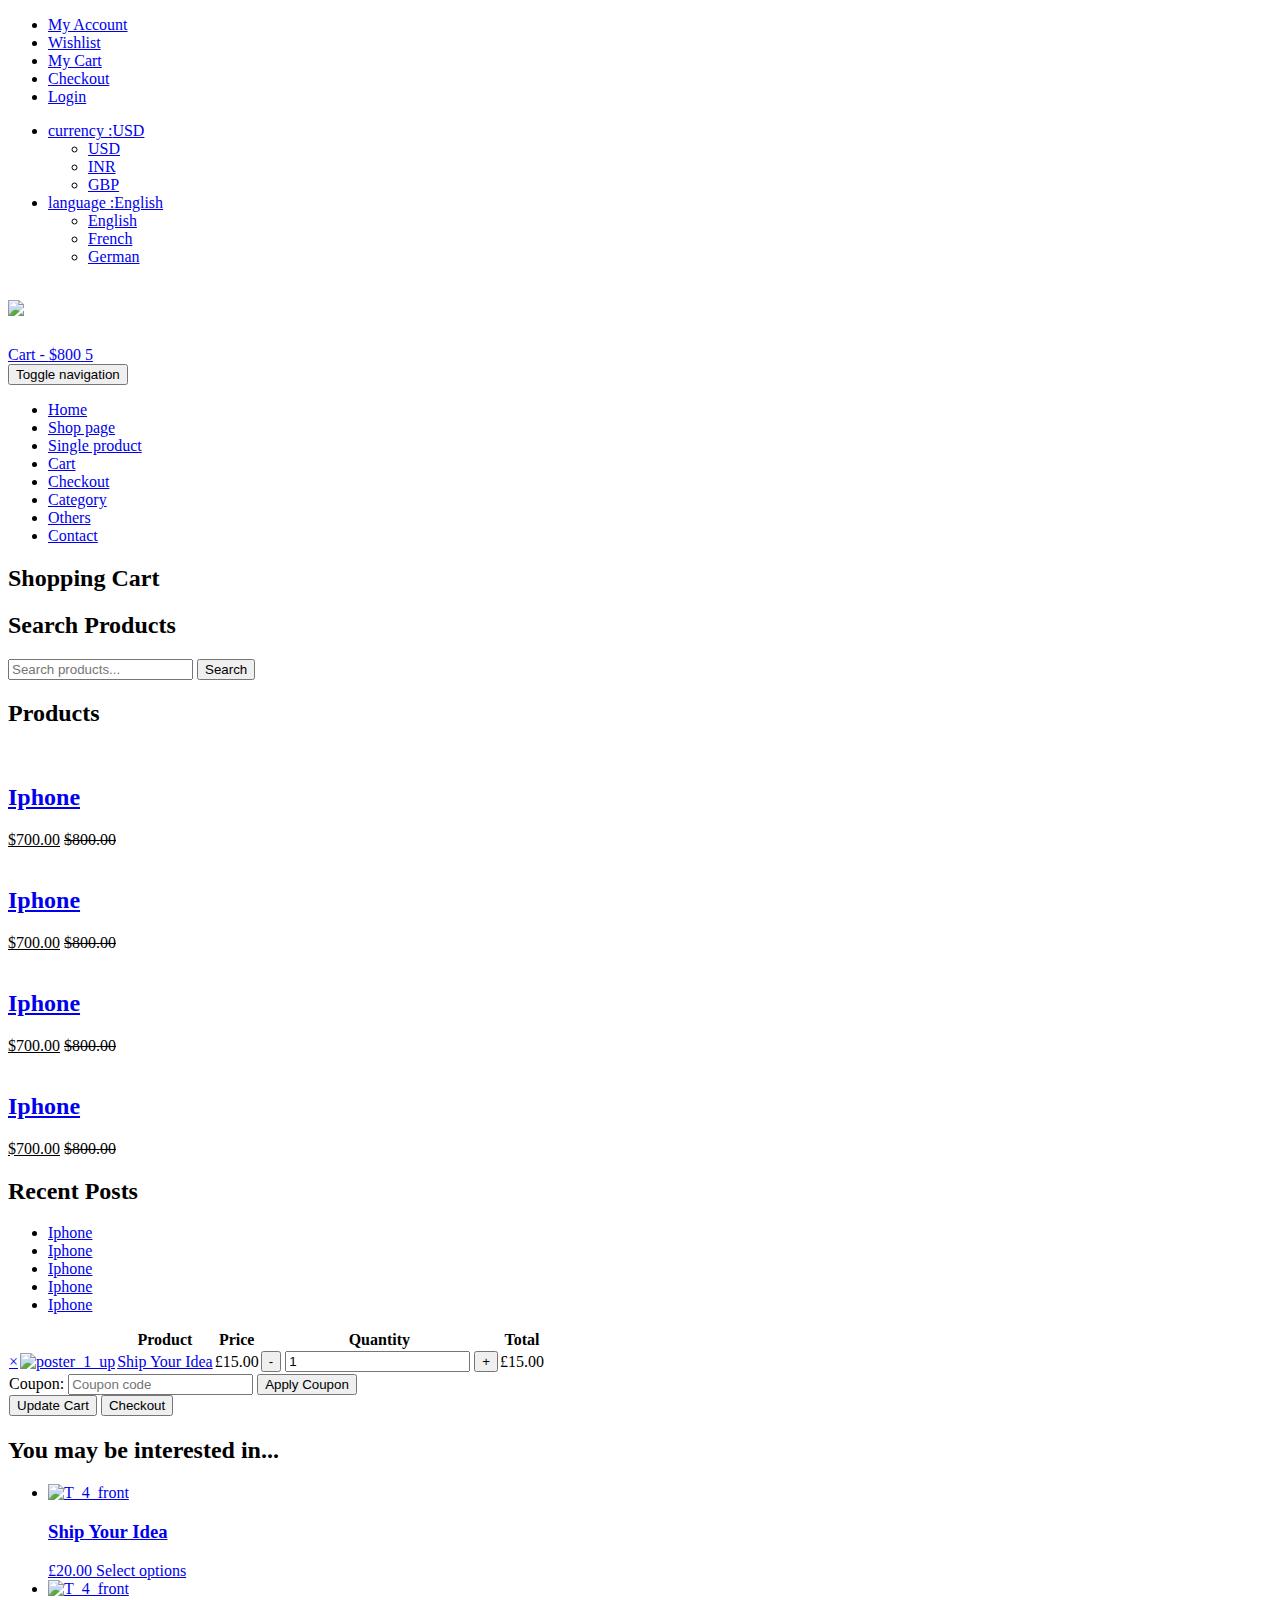
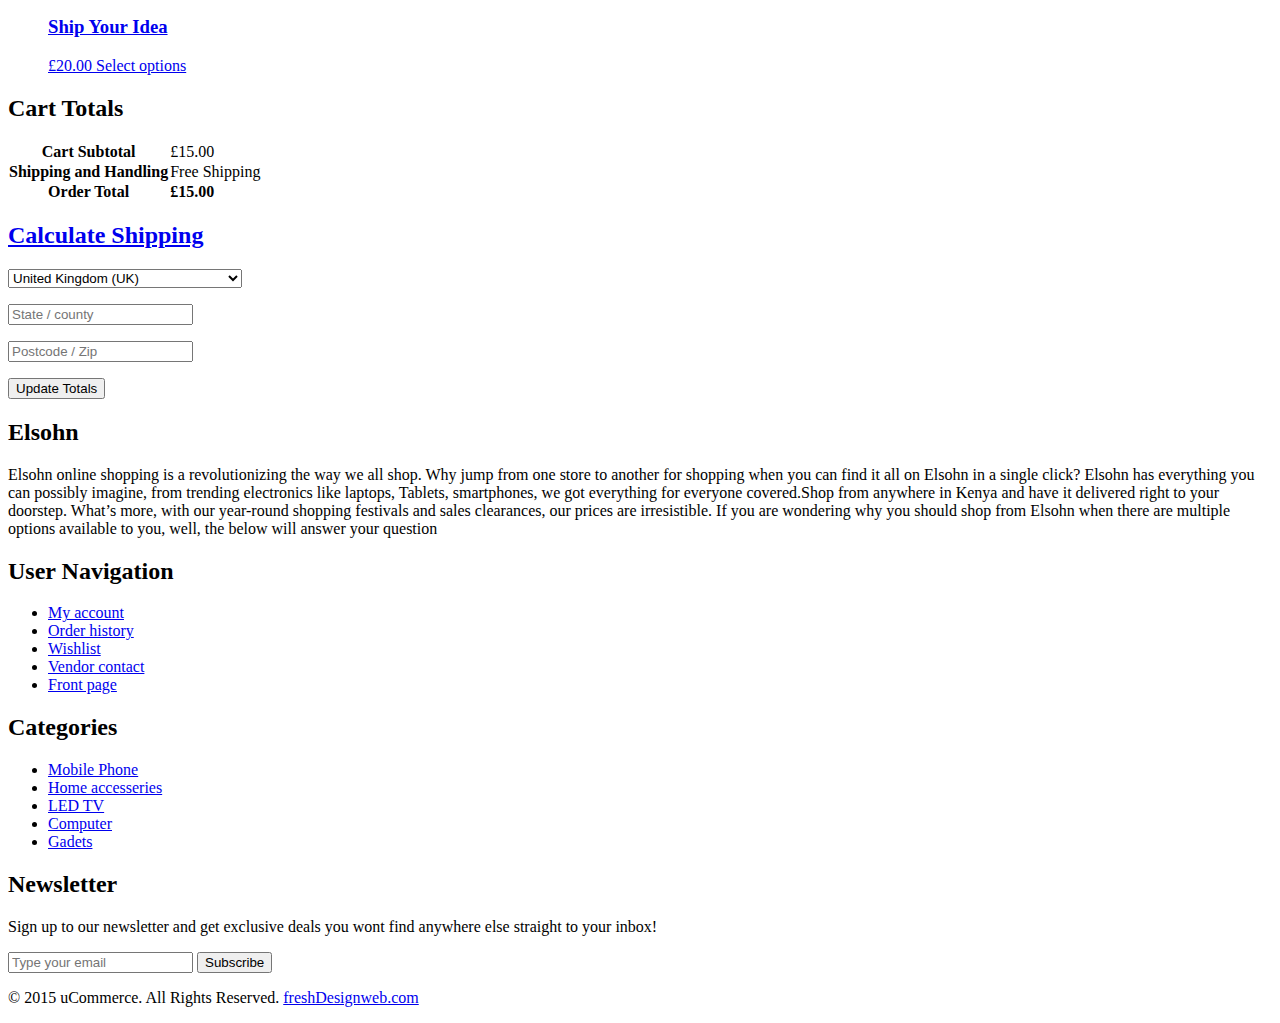
==== commit e46eb84c: "Merge pull request #5 from kiptochmike/master" ====
--- a/cart.html
+++ b/cart.html
@@ -1,17 +1,25 @@
 <!DOCTYPE html>
+<!--
+	ustora by freshdesignweb.com
+	Twitter: https://twitter.com/freshdesignweb
+	URL: https://www.freshdesignweb.com/ustora/
+-->
 <html lang="en">
   <head>
     <meta charset="utf-8">
     <meta http-equiv="X-UA-Compatible" content="IE=edge">
     <meta name="viewport" content="width=device-width, initial-scale=1">
-    <title>Elsohn Iphone Store</title>
-    
+    <title>Cart Page</title>
+    
+    <!-- Google Fonts -->
+    <link href='http://fonts.googleapis.com/css?family=Titillium+Web:400,200,300,700,600' rel='stylesheet' type='text/css'>
+    <link href='http://fonts.googleapis.com/css?family=Roboto+Condensed:400,700,300' rel='stylesheet' type='text/css'>
+    <link href='http://fonts.googleapis.com/css?family=Raleway:400,100' rel='stylesheet' type='text/css'>
     
     <!-- Bootstrap -->
     <link rel="stylesheet" href="css/bootstrap.min.css">
     
     <!-- Font Awesome -->
-    <link rel="stylesheet" href="css/FONTA/css/all.css">
     <link rel="stylesheet" href="css/font-awesome.min.css">
     
     <!-- Custom CSS -->
@@ -19,7 +27,12 @@
     <link rel="stylesheet" href="style.css">
     <link rel="stylesheet" href="css/responsive.css">
 
-
+    <!-- HTML5 shim and Respond.js for IE8 support of HTML5 elements and media queries -->
+    <!-- WARNING: Respond.js doesn't work if you view the page via file:// -->
+    <!--[if lt IE 9]>
+      <script src="https://oss.maxcdn.com/html5shiv/3.7.2/html5shiv.min.js"></script>
+      <script src="https://oss.maxcdn.com/respond/1.4.2/respond.min.js"></script>
+    <![endif]-->
   </head>
   <body>
    
@@ -42,18 +55,20 @@
                     <div class="header-right">
                         <ul class="list-unstyled list-inline">
                             <li class="dropdown dropdown-small">
-                                <a data-toggle="dropdown" data-hover="dropdown" class="dropdown-toggle" href="#"><span class="key">currency :</span><b class="caret"></b></a>
+                                <a data-toggle="dropdown" data-hover="dropdown" class="dropdown-toggle" href="#"><span class="key">currency :</span><span class="value">USD </span><b class="caret"></b></a>
                                 <ul class="dropdown-menu">
-                                    <li><a href="#">KSH</a></li>
                                     <li><a href="#">USD</a></li>
-                                    
+                                    <li><a href="#">INR</a></li>
+                                    <li><a href="#">GBP</a></li>
                                 </ul>
                             </li>
 
                             <li class="dropdown dropdown-small">
                                 <a data-toggle="dropdown" data-hover="dropdown" class="dropdown-toggle" href="#"><span class="key">language :</span><span class="value">English </span><b class="caret"></b></a>
-                                
-                                    
+                                <ul class="dropdown-menu">
+                                    <li><a href="#">English</a></li>
+                                    <li><a href="#">French</a></li>
+                                    <li><a href="#">German</a></li>
                                 </ul>
                             </li>
                         </ul>
@@ -68,13 +83,13 @@
             <div class="row">
                 <div class="col-sm-6">
                     <div class="logo">
-                        <h1><a href="./"><img src="img/Capture1.PNG" width="280" height="90"></a></h1>
+                        <h1><a href="./"><img src="img/Capture1.PNG"></a></h1>
                     </div>
                 </div>
                 
                 <div class="col-sm-6">
                     <div class="shopping-item">
-                        <a href="cart.html">Cart - <span class="cart-amunt">Ksh 0</span> <i class="fa fa-shopping-cart"></i> <span class="product-count">0</span></a>
+                        <a href="cart.html">Cart - <span class="cart-amunt">$800</span> <i class="fa fa-shopping-cart"></i> <span class="product-count">5</span></a>
                     </div>
                 </div>
             </div>
@@ -99,7 +114,9 @@
                         <li><a href="single-product.html">Single product</a></li>
                         <li class="active"><a href="cart.html">Cart</a></li>
                         <li><a href="checkout.html">Checkout</a></li>
-                        
+                        <li><a href="#">Category</a></li>
+                        <li><a href="#">Others</a></li>
+                        <li><a href="#">Contact</a></li>
                     </ul>
                 </div>  
             </div>
@@ -125,35 +142,39 @@
             <div class="row">
                 <div class="col-md-4">
                     <div class="single-sidebar">
-                        
+                        <h2 class="sidebar-title">Search Products</h2>
+                        <form action="#">
+                            <input type="text" placeholder="Search products...">
+                            <input type="submit" value="Search">
+                        </form>
                     </div>
                     
                     <div class="single-sidebar">
                         <h2 class="sidebar-title">Products</h2>
                         <div class="thubmnail-recent">
-                            <img src="img/product-thumb-1.jpg" class="recent-thumb" alt="">
-                            <h2><a href="shop.html">Iphone 6</a></h2>
+                            <img src="img/iphone 1.jpg" class="recent-thumb" alt="">
+                            <h2><a href="single-product.html">Iphone</a></h2>
                             <div class="product-sidebar-price">
                                 <ins>$700.00</ins> <del>$800.00</del>
                             </div>                             
                         </div>
                         <div class="thubmnail-recent">
-                            <img src="img/product-thumb-1.jpg" class="recent-thumb" alt="">
-                            <h2><a href="shop.html">Iphone 7</a></h2>
+                            <img src="img/iphone 2.jpg" class="recent-thumb" alt="">
+                            <h2><a href="single-product.html">Iphone</a></h2>
                             <div class="product-sidebar-price">
                                 <ins>$700.00</ins> <del>$800.00</del>
                             </div>                             
                         </div>
                         <div class="thubmnail-recent">
-                            <img src="img/product-thumb-1.jpg" class="recent-thumb" alt="">
-                            <h2><a href="shop.html">Iphone 8</a></h2>
+                            <img src="img/iphone 3.jpg" class="recent-thumb" alt="">
+                            <h2><a href="single-product.html">Iphone</a></h2>
                             <div class="product-sidebar-price">
                                 <ins>$700.00</ins> <del>$800.00</del>
                             </div>                             
                         </div>
                         <div class="thubmnail-recent">
-                            <img src="img/product-thumb-1.jpg" class="recent-thumb" alt="">
-                            <h2><a href="shop.html">Iphone 10</a></h2>
+                            <img src="img/iphone 4.jpg" class="recent-thumb" alt="">
+                            <h2><a href="single-product.html">Iphone</a></h2>
                             <div class="product-sidebar-price">
                                 <ins>$700.00</ins> <del>$800.00</del>
                             </div>                             
@@ -161,7 +182,14 @@
                     </div>
                     
                     <div class="single-sidebar">
-                        
+                        <h2 class="sidebar-title">Recent Posts</h2>
+                        <ul>
+                            <li><a href="#">Iphone</a></li>
+                            <li><a href="#">Iphone</a></li>
+                            <li><a href="#">Iphone</a></li>
+                            <li><a href="#">Iphone</a></li>
+                            <li><a href="#">Iphone</a></li>
+                        </ul>
                     </div>
                 </div>
                 
@@ -559,8 +587,8 @@
             <div class="row">
                 <div class="col-md-3 col-sm-6">
                     <div class="footer-about-us">
-                        <h2>Elsohn<span> Store</span></h2>
-                        <p>Elsohn Iphone Shop conducts business ethically, honestly, and in full compliance with the law. We believe that how we conduct ourselves is as critical to Apple’s success as making the best products in the world. Our Business Conduct and Compliance policies are foundational to how we do business and how we put our values into practice every day.</p>
+                        <h2>Elsohn</h2>
+                        <p>Elsohn online shopping is a revolutionizing the way we all shop. Why jump from one store to another for shopping when you can find it all on Elsohn in a single click? Elsohn has everything you can possibly imagine, from trending electronics like laptops, Tablets, smartphones, we got everything for everyone covered.Shop from anywhere in Kenya and have it delivered right to your doorstep. What’s more, with our year-round shopping festivals and sales clearances, our prices are irresistible. If you are wondering why you should shop from Elsohn when there are multiple options available to you, well, the below will answer your question</p>
                         <div class="footer-social">
                             <a href="#" target="_blank"><i class="fa fa-facebook"></i></a>
                             <a href="#" target="_blank"><i class="fa fa-twitter"></i></a>
@@ -574,11 +602,11 @@
                     <div class="footer-menu">
                         <h2 class="footer-wid-title">User Navigation </h2>
                         <ul>
-                            <li><a href="index.html">HOME</a></li>
-                            <li><a href="shop.html">SHOP</a></li>
-                            <li><a href="single-product.html">PRODUCTS</a></li>
-                            <li><a href="cart.html">CART</a></li>
-                            <li><a href="checkout.html">CHECKOUT</a></li>
+                            <li><a href="#">My account</a></li>
+                            <li><a href="#">Order history</a></li>
+                            <li><a href="#">Wishlist</a></li>
+                            <li><a href="#">Vendor contact</a></li>
+                            <li><a href="#">Front page</a></li>
                         </ul>                        
                     </div>
                 </div>
@@ -587,10 +615,11 @@
                     <div class="footer-menu">
                         <h2 class="footer-wid-title">Categories</h2>
                         <ul>
-                            <li><a href="#">LATEST PRODUCTS</a></li>
-                            <li><a href="#">SPONSORS & ASSOCIATES</a></li>
-                            <li><a href="#">POPULAR CATEGORIES</a></li>
-                           
+                            <li><a href="#">Mobile Phone</a></li>
+                            <li><a href="#">Home accesseries</a></li>
+                            <li><a href="#">LED TV</a></li>
+                            <li><a href="#">Computer</a></li>
+                            <li><a href="#">Gadets</a></li>
                         </ul>                        
                     </div>
                 </div>
@@ -616,13 +645,13 @@
             <div class="row">
                 <div class="col-md-8">
                     <div class="copyright">
-                        <p>&copy; 2022 Elsohn Iphone Shop. All Rights Reserved. <a href="#" target="_blank">elsohniphoneshop.com</a></p>
+                        <p>&copy; 2015 uCommerce. All Rights Reserved. <a href="http://www.freshdesignweb.com" target="_blank">freshDesignweb.com</a></p>
                     </div>
                 </div>
                 
                 <div class="col-md-4">
                     <div class="footer-card-icon">
-                        
+                        <i class="fa fa-cc-discover"></i>
                         <i class="fa fa-cc-mastercard"></i>
                         <i class="fa fa-cc-paypal"></i>
                         <i class="fa fa-cc-visa"></i>
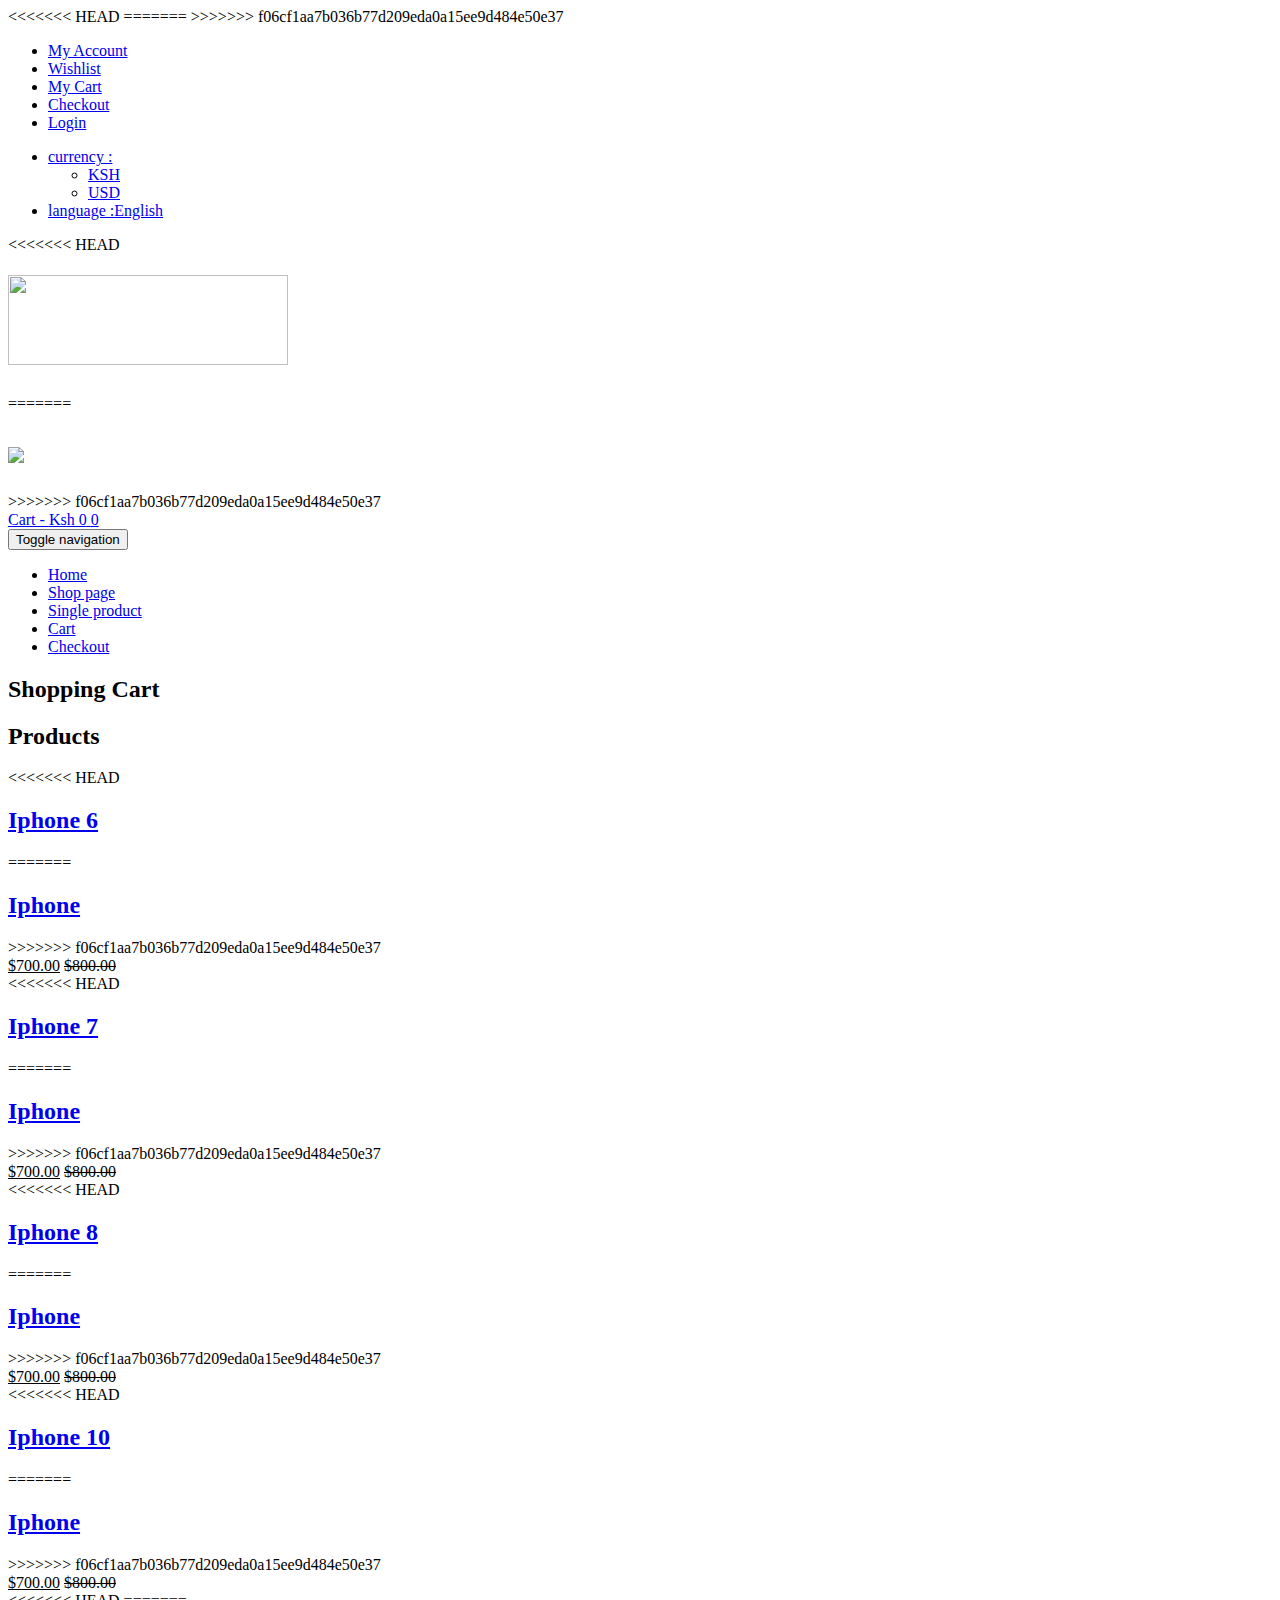
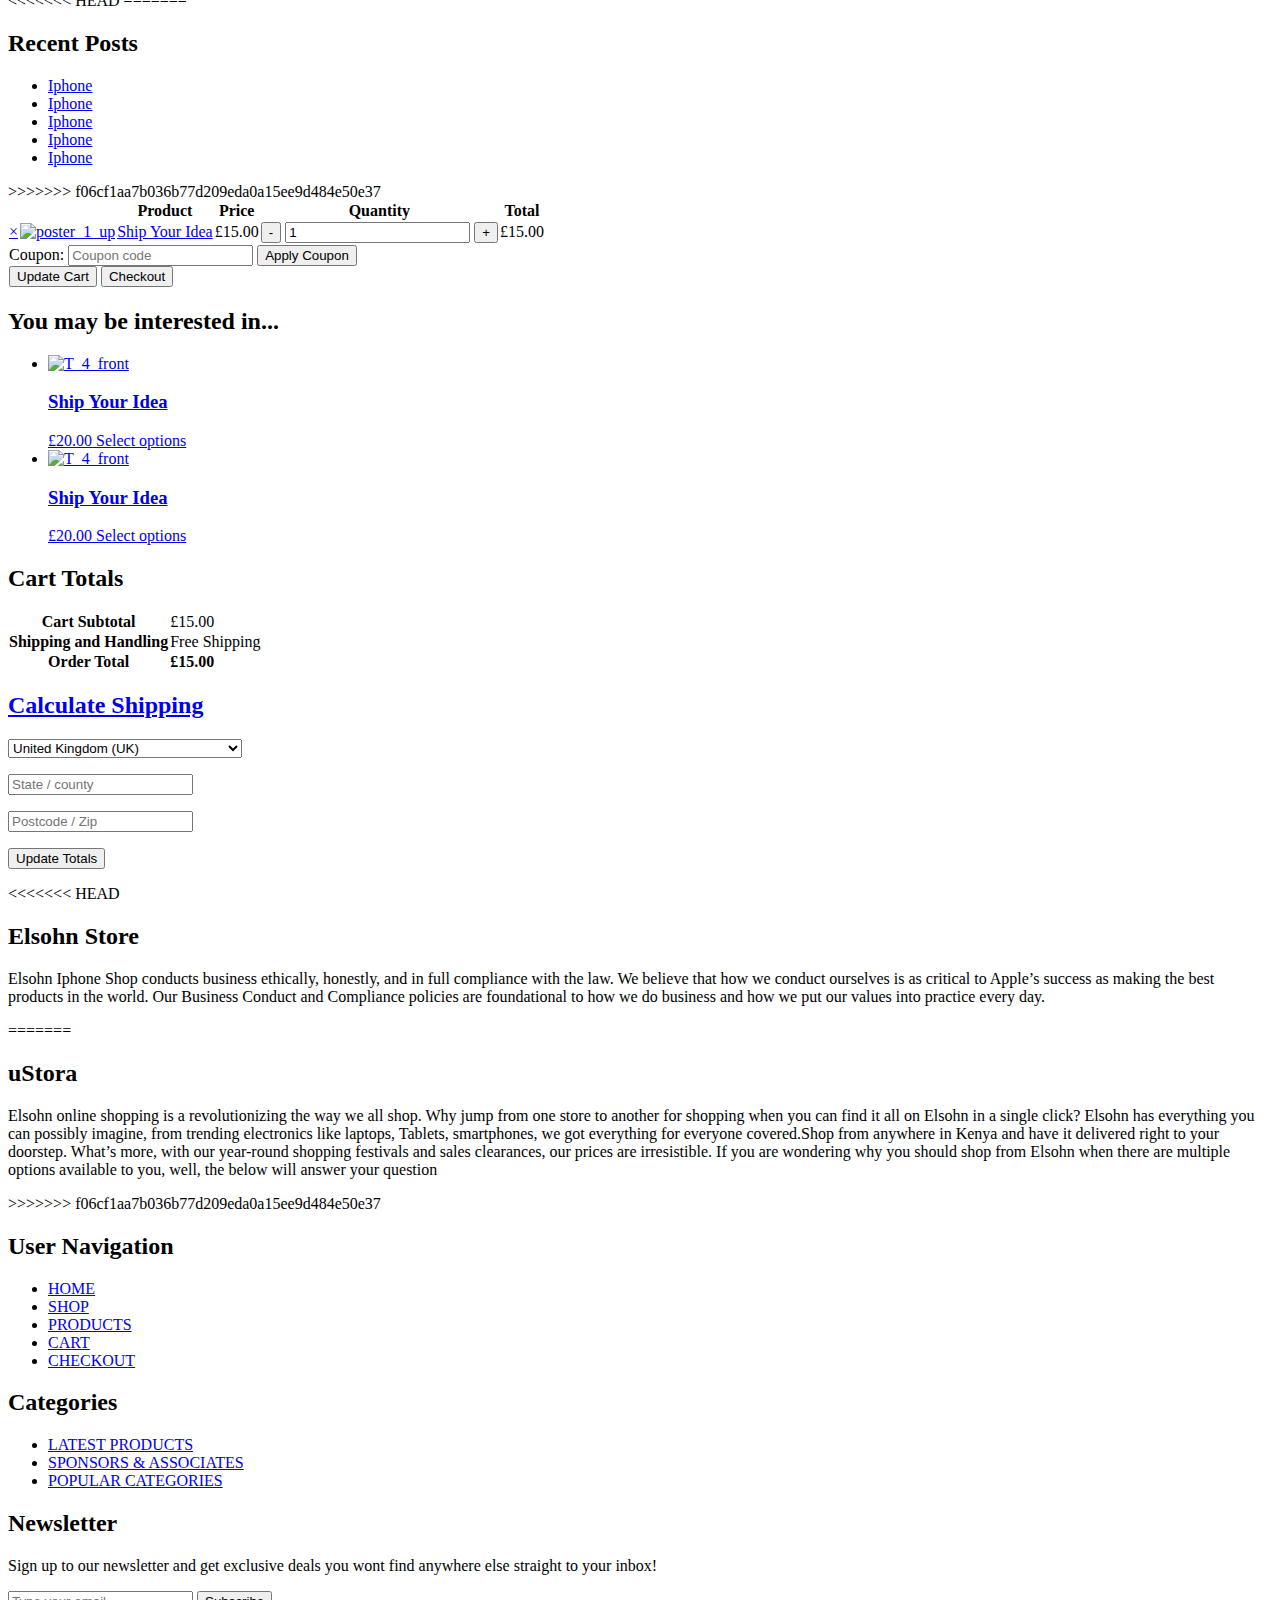
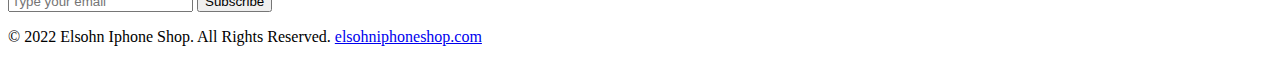
==== commit 5aadb2db: "latest" ====
--- a/cart.html
+++ b/cart.html
@@ -1,25 +1,21 @@
 <!DOCTYPE html>
-<!--
-	ustora by freshdesignweb.com
-	Twitter: https://twitter.com/freshdesignweb
-	URL: https://www.freshdesignweb.com/ustora/
--->
 <html lang="en">
   <head>
     <meta charset="utf-8">
     <meta http-equiv="X-UA-Compatible" content="IE=edge">
     <meta name="viewport" content="width=device-width, initial-scale=1">
+<<<<<<< HEAD
+    <title>Elsohn Iphone Store</title>
+=======
     <title>Cart Page</title>
-    
-    <!-- Google Fonts -->
-    <link href='http://fonts.googleapis.com/css?family=Titillium+Web:400,200,300,700,600' rel='stylesheet' type='text/css'>
-    <link href='http://fonts.googleapis.com/css?family=Roboto+Condensed:400,700,300' rel='stylesheet' type='text/css'>
-    <link href='http://fonts.googleapis.com/css?family=Raleway:400,100' rel='stylesheet' type='text/css'>
+>>>>>>> f06cf1aa7b036b77d209eda0a15ee9d484e50e37
+    
     
     <!-- Bootstrap -->
     <link rel="stylesheet" href="css/bootstrap.min.css">
     
     <!-- Font Awesome -->
+    <link rel="stylesheet" href="css/FONTA/css/all.css">
     <link rel="stylesheet" href="css/font-awesome.min.css">
     
     <!-- Custom CSS -->
@@ -27,12 +23,7 @@
     <link rel="stylesheet" href="style.css">
     <link rel="stylesheet" href="css/responsive.css">
 
-    <!-- HTML5 shim and Respond.js for IE8 support of HTML5 elements and media queries -->
-    <!-- WARNING: Respond.js doesn't work if you view the page via file:// -->
-    <!--[if lt IE 9]>
-      <script src="https://oss.maxcdn.com/html5shiv/3.7.2/html5shiv.min.js"></script>
-      <script src="https://oss.maxcdn.com/respond/1.4.2/respond.min.js"></script>
-    <![endif]-->
+
   </head>
   <body>
    
@@ -55,20 +46,18 @@
                     <div class="header-right">
                         <ul class="list-unstyled list-inline">
                             <li class="dropdown dropdown-small">
-                                <a data-toggle="dropdown" data-hover="dropdown" class="dropdown-toggle" href="#"><span class="key">currency :</span><span class="value">USD </span><b class="caret"></b></a>
+                                <a data-toggle="dropdown" data-hover="dropdown" class="dropdown-toggle" href="#"><span class="key">currency :</span><b class="caret"></b></a>
                                 <ul class="dropdown-menu">
+                                    <li><a href="#">KSH</a></li>
                                     <li><a href="#">USD</a></li>
-                                    <li><a href="#">INR</a></li>
-                                    <li><a href="#">GBP</a></li>
+                                    
                                 </ul>
                             </li>
 
                             <li class="dropdown dropdown-small">
                                 <a data-toggle="dropdown" data-hover="dropdown" class="dropdown-toggle" href="#"><span class="key">language :</span><span class="value">English </span><b class="caret"></b></a>
-                                <ul class="dropdown-menu">
-                                    <li><a href="#">English</a></li>
-                                    <li><a href="#">French</a></li>
-                                    <li><a href="#">German</a></li>
+                                
+                                    
                                 </ul>
                             </li>
                         </ul>
@@ -83,13 +72,17 @@
             <div class="row">
                 <div class="col-sm-6">
                     <div class="logo">
+<<<<<<< HEAD
+                        <h1><a href="./"><img src="img/Capture1.PNG" width="280" height="90"></a></h1>
+=======
                         <h1><a href="./"><img src="img/Capture1.PNG"></a></h1>
+>>>>>>> f06cf1aa7b036b77d209eda0a15ee9d484e50e37
                     </div>
                 </div>
                 
                 <div class="col-sm-6">
                     <div class="shopping-item">
-                        <a href="cart.html">Cart - <span class="cart-amunt">$800</span> <i class="fa fa-shopping-cart"></i> <span class="product-count">5</span></a>
+                        <a href="cart.html">Cart - <span class="cart-amunt">Ksh 0</span> <i class="fa fa-shopping-cart"></i> <span class="product-count">0</span></a>
                     </div>
                 </div>
             </div>
@@ -114,9 +107,7 @@
                         <li><a href="single-product.html">Single product</a></li>
                         <li class="active"><a href="cart.html">Cart</a></li>
                         <li><a href="checkout.html">Checkout</a></li>
-                        <li><a href="#">Category</a></li>
-                        <li><a href="#">Others</a></li>
-                        <li><a href="#">Contact</a></li>
+                        
                     </ul>
                 </div>  
             </div>
@@ -142,39 +133,55 @@
             <div class="row">
                 <div class="col-md-4">
                     <div class="single-sidebar">
-                        <h2 class="sidebar-title">Search Products</h2>
-                        <form action="#">
-                            <input type="text" placeholder="Search products...">
-                            <input type="submit" value="Search">
-                        </form>
+                        
                     </div>
                     
                     <div class="single-sidebar">
                         <h2 class="sidebar-title">Products</h2>
                         <div class="thubmnail-recent">
+<<<<<<< HEAD
+                            <img src="img/product-thumb-1.jpg" class="recent-thumb" alt="">
+                            <h2><a href="shop.html">Iphone 6</a></h2>
+=======
                             <img src="img/iphone 1.jpg" class="recent-thumb" alt="">
                             <h2><a href="single-product.html">Iphone</a></h2>
+>>>>>>> f06cf1aa7b036b77d209eda0a15ee9d484e50e37
                             <div class="product-sidebar-price">
                                 <ins>$700.00</ins> <del>$800.00</del>
                             </div>                             
                         </div>
                         <div class="thubmnail-recent">
+<<<<<<< HEAD
+                            <img src="img/product-thumb-1.jpg" class="recent-thumb" alt="">
+                            <h2><a href="shop.html">Iphone 7</a></h2>
+=======
                             <img src="img/iphone 2.jpg" class="recent-thumb" alt="">
                             <h2><a href="single-product.html">Iphone</a></h2>
+>>>>>>> f06cf1aa7b036b77d209eda0a15ee9d484e50e37
                             <div class="product-sidebar-price">
                                 <ins>$700.00</ins> <del>$800.00</del>
                             </div>                             
                         </div>
                         <div class="thubmnail-recent">
+<<<<<<< HEAD
+                            <img src="img/product-thumb-1.jpg" class="recent-thumb" alt="">
+                            <h2><a href="shop.html">Iphone 8</a></h2>
+=======
                             <img src="img/iphone 3.jpg" class="recent-thumb" alt="">
                             <h2><a href="single-product.html">Iphone</a></h2>
+>>>>>>> f06cf1aa7b036b77d209eda0a15ee9d484e50e37
                             <div class="product-sidebar-price">
                                 <ins>$700.00</ins> <del>$800.00</del>
                             </div>                             
                         </div>
                         <div class="thubmnail-recent">
+<<<<<<< HEAD
+                            <img src="img/product-thumb-1.jpg" class="recent-thumb" alt="">
+                            <h2><a href="shop.html">Iphone 10</a></h2>
+=======
                             <img src="img/iphone 4.jpg" class="recent-thumb" alt="">
                             <h2><a href="single-product.html">Iphone</a></h2>
+>>>>>>> f06cf1aa7b036b77d209eda0a15ee9d484e50e37
                             <div class="product-sidebar-price">
                                 <ins>$700.00</ins> <del>$800.00</del>
                             </div>                             
@@ -182,6 +189,9 @@
                     </div>
                     
                     <div class="single-sidebar">
+<<<<<<< HEAD
+                        
+=======
                         <h2 class="sidebar-title">Recent Posts</h2>
                         <ul>
                             <li><a href="#">Iphone</a></li>
@@ -190,6 +200,7 @@
                             <li><a href="#">Iphone</a></li>
                             <li><a href="#">Iphone</a></li>
                         </ul>
+>>>>>>> f06cf1aa7b036b77d209eda0a15ee9d484e50e37
                     </div>
                 </div>
                 
@@ -587,8 +598,13 @@
             <div class="row">
                 <div class="col-md-3 col-sm-6">
                     <div class="footer-about-us">
-                        <h2>Elsohn</h2>
+<<<<<<< HEAD
+                        <h2>Elsohn<span> Store</span></h2>
+                        <p>Elsohn Iphone Shop conducts business ethically, honestly, and in full compliance with the law. We believe that how we conduct ourselves is as critical to Apple’s success as making the best products in the world. Our Business Conduct and Compliance policies are foundational to how we do business and how we put our values into practice every day.</p>
+=======
+                        <h2>u<span>Stora</span></h2>
                         <p>Elsohn online shopping is a revolutionizing the way we all shop. Why jump from one store to another for shopping when you can find it all on Elsohn in a single click? Elsohn has everything you can possibly imagine, from trending electronics like laptops, Tablets, smartphones, we got everything for everyone covered.Shop from anywhere in Kenya and have it delivered right to your doorstep. What’s more, with our year-round shopping festivals and sales clearances, our prices are irresistible. If you are wondering why you should shop from Elsohn when there are multiple options available to you, well, the below will answer your question</p>
+>>>>>>> f06cf1aa7b036b77d209eda0a15ee9d484e50e37
                         <div class="footer-social">
                             <a href="#" target="_blank"><i class="fa fa-facebook"></i></a>
                             <a href="#" target="_blank"><i class="fa fa-twitter"></i></a>
@@ -602,11 +618,11 @@
                     <div class="footer-menu">
                         <h2 class="footer-wid-title">User Navigation </h2>
                         <ul>
-                            <li><a href="#">My account</a></li>
-                            <li><a href="#">Order history</a></li>
-                            <li><a href="#">Wishlist</a></li>
-                            <li><a href="#">Vendor contact</a></li>
-                            <li><a href="#">Front page</a></li>
+                            <li><a href="index.html">HOME</a></li>
+                            <li><a href="shop.html">SHOP</a></li>
+                            <li><a href="single-product.html">PRODUCTS</a></li>
+                            <li><a href="cart.html">CART</a></li>
+                            <li><a href="checkout.html">CHECKOUT</a></li>
                         </ul>                        
                     </div>
                 </div>
@@ -615,11 +631,10 @@
                     <div class="footer-menu">
                         <h2 class="footer-wid-title">Categories</h2>
                         <ul>
-                            <li><a href="#">Mobile Phone</a></li>
-                            <li><a href="#">Home accesseries</a></li>
-                            <li><a href="#">LED TV</a></li>
-                            <li><a href="#">Computer</a></li>
-                            <li><a href="#">Gadets</a></li>
+                            <li><a href="#">LATEST PRODUCTS</a></li>
+                            <li><a href="#">SPONSORS & ASSOCIATES</a></li>
+                            <li><a href="#">POPULAR CATEGORIES</a></li>
+                           
                         </ul>                        
                     </div>
                 </div>
@@ -645,13 +660,13 @@
             <div class="row">
                 <div class="col-md-8">
                     <div class="copyright">
-                        <p>&copy; 2015 uCommerce. All Rights Reserved. <a href="http://www.freshdesignweb.com" target="_blank">freshDesignweb.com</a></p>
+                        <p>&copy; 2022 Elsohn Iphone Shop. All Rights Reserved. <a href="#" target="_blank">elsohniphoneshop.com</a></p>
                     </div>
                 </div>
                 
                 <div class="col-md-4">
                     <div class="footer-card-icon">
-                        <i class="fa fa-cc-discover"></i>
+                        
                         <i class="fa fa-cc-mastercard"></i>
                         <i class="fa fa-cc-paypal"></i>
                         <i class="fa fa-cc-visa"></i>
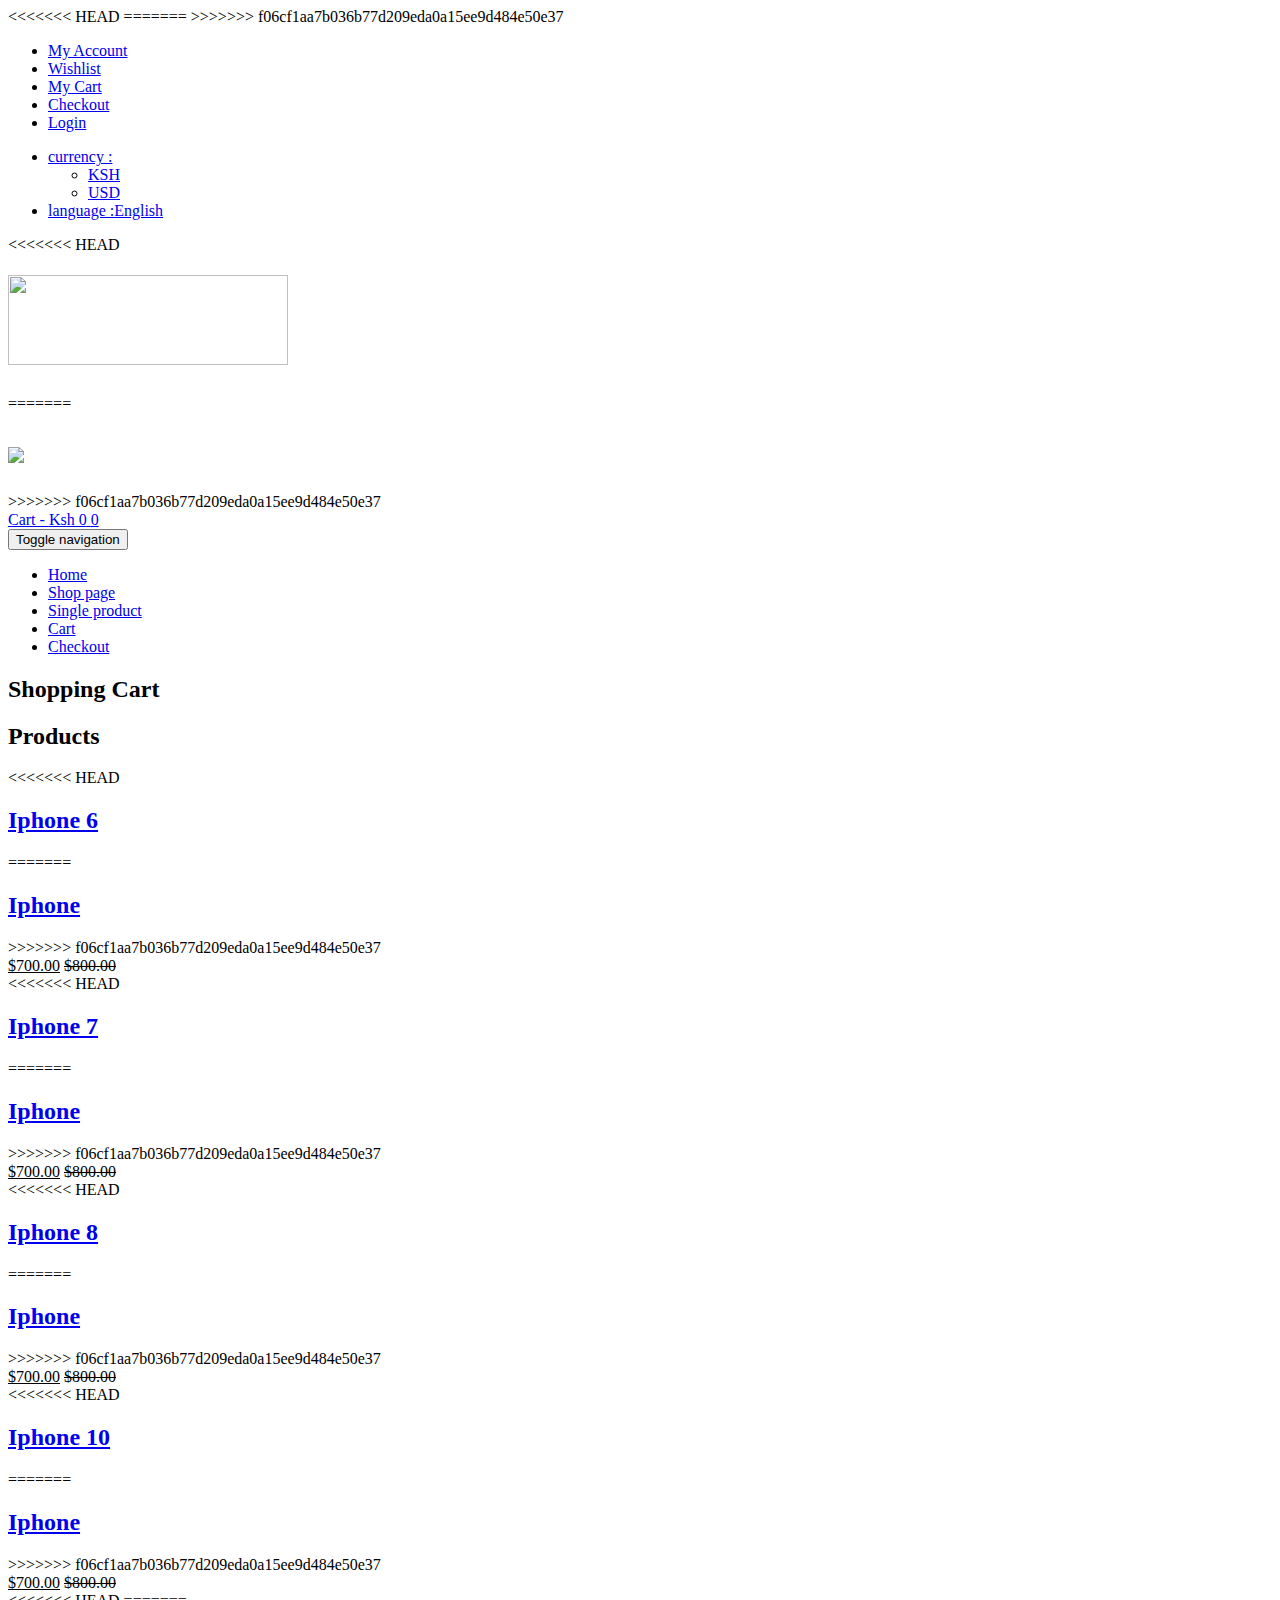
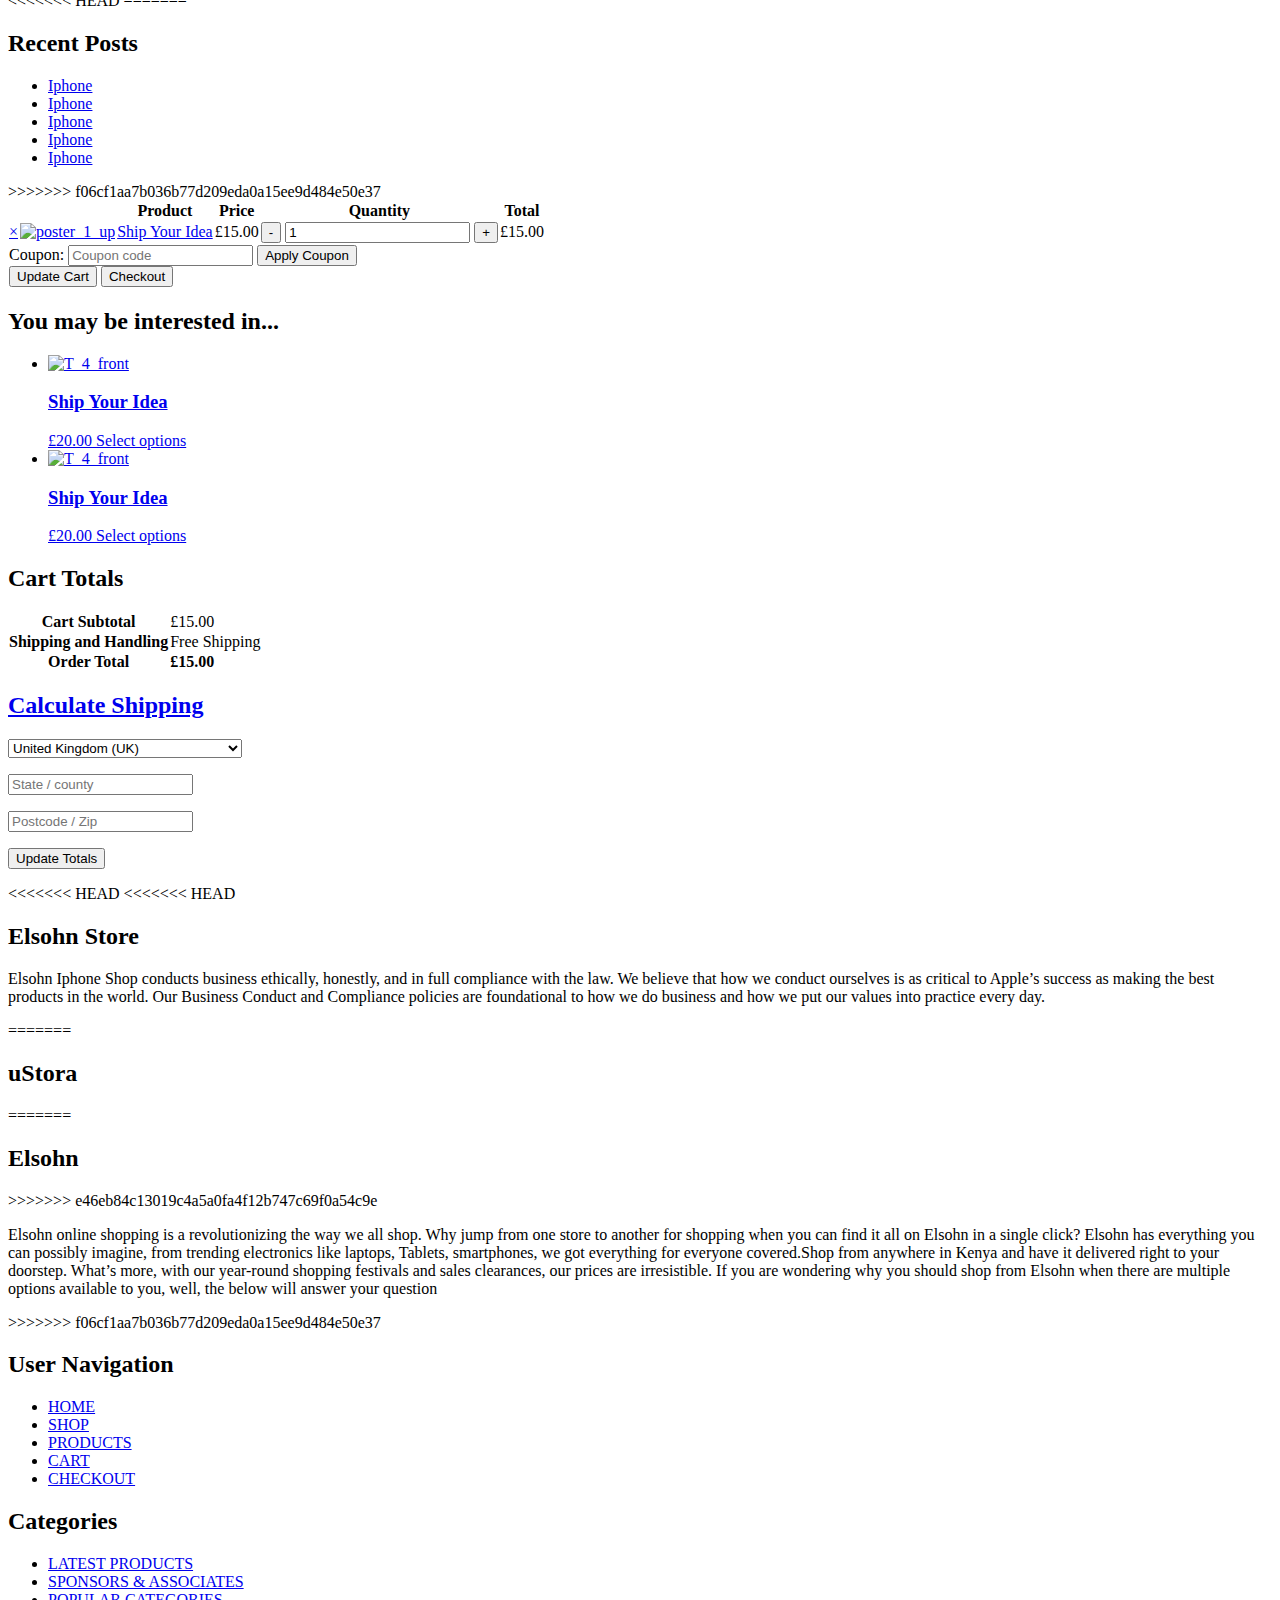
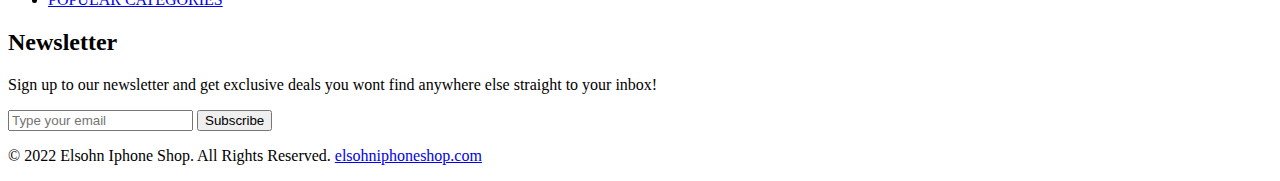
==== commit a3168426: "latest" ====
--- a/cart.html
+++ b/cart.html
@@ -599,10 +599,14 @@
                 <div class="col-md-3 col-sm-6">
                     <div class="footer-about-us">
 <<<<<<< HEAD
+<<<<<<< HEAD
                         <h2>Elsohn<span> Store</span></h2>
                         <p>Elsohn Iphone Shop conducts business ethically, honestly, and in full compliance with the law. We believe that how we conduct ourselves is as critical to Apple’s success as making the best products in the world. Our Business Conduct and Compliance policies are foundational to how we do business and how we put our values into practice every day.</p>
 =======
                         <h2>u<span>Stora</span></h2>
+=======
+                        <h2>Elsohn</h2>
+>>>>>>> e46eb84c13019c4a5a0fa4f12b747c69f0a54c9e
                         <p>Elsohn online shopping is a revolutionizing the way we all shop. Why jump from one store to another for shopping when you can find it all on Elsohn in a single click? Elsohn has everything you can possibly imagine, from trending electronics like laptops, Tablets, smartphones, we got everything for everyone covered.Shop from anywhere in Kenya and have it delivered right to your doorstep. What’s more, with our year-round shopping festivals and sales clearances, our prices are irresistible. If you are wondering why you should shop from Elsohn when there are multiple options available to you, well, the below will answer your question</p>
 >>>>>>> f06cf1aa7b036b77d209eda0a15ee9d484e50e37
                         <div class="footer-social">
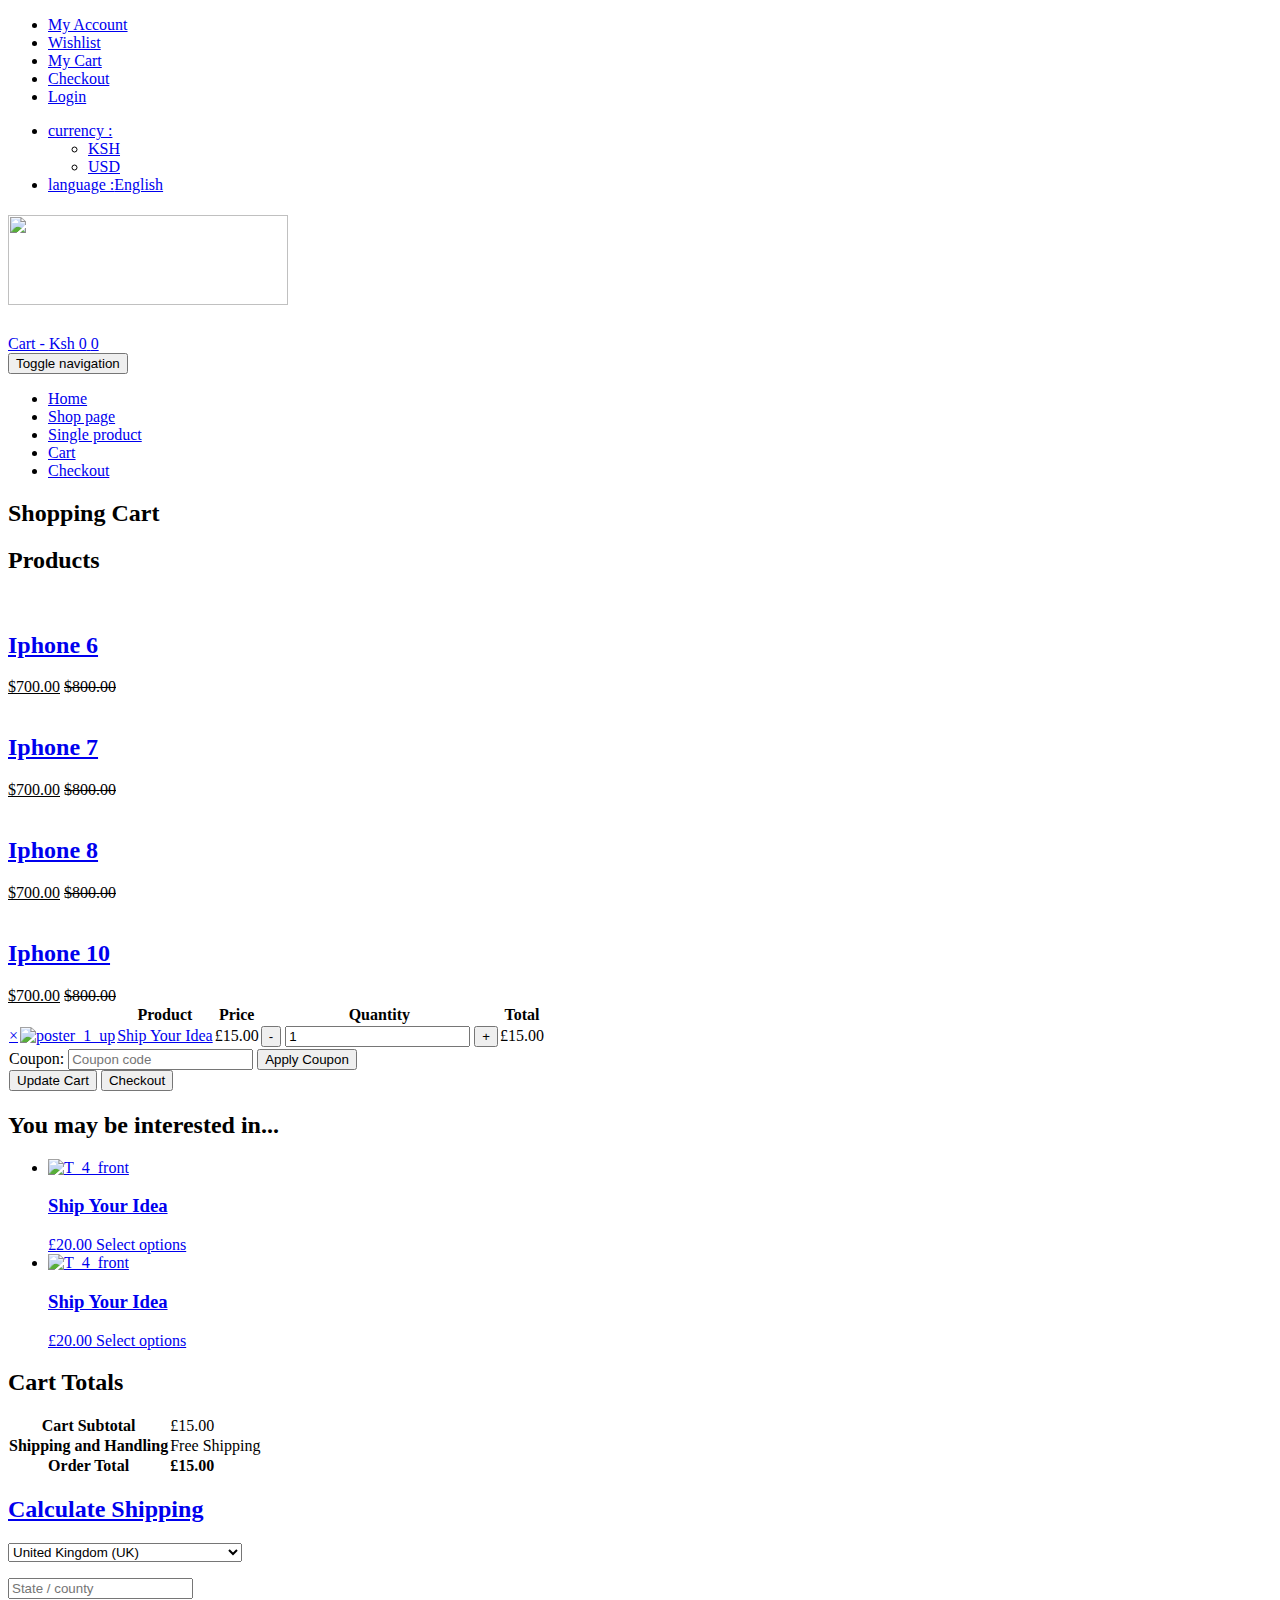
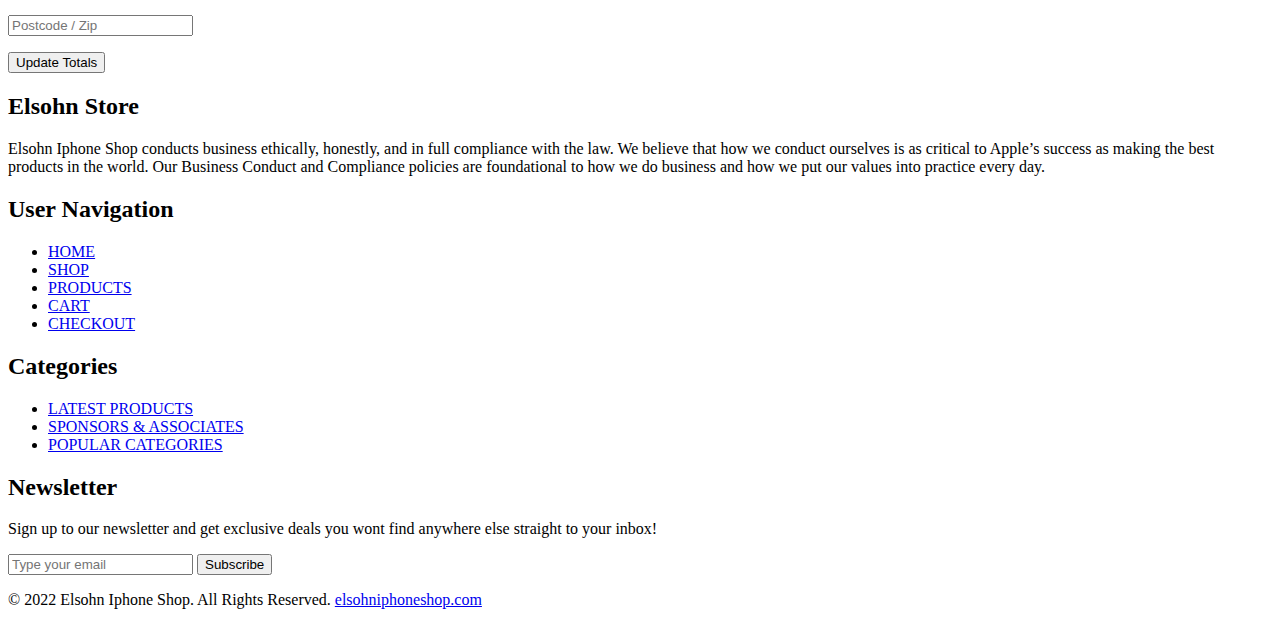
==== commit ee47d784: "3.07" ====
--- a/cart.html
+++ b/cart.html
@@ -4,11 +4,7 @@
     <meta charset="utf-8">
     <meta http-equiv="X-UA-Compatible" content="IE=edge">
     <meta name="viewport" content="width=device-width, initial-scale=1">
-<<<<<<< HEAD
     <title>Elsohn Iphone Store</title>
-=======
-    <title>Cart Page</title>
->>>>>>> f06cf1aa7b036b77d209eda0a15ee9d484e50e37
     
     
     <!-- Bootstrap -->
@@ -72,11 +68,7 @@
             <div class="row">
                 <div class="col-sm-6">
                     <div class="logo">
-<<<<<<< HEAD
                         <h1><a href="./"><img src="img/Capture1.PNG" width="280" height="90"></a></h1>
-=======
-                        <h1><a href="./"><img src="img/Capture1.PNG"></a></h1>
->>>>>>> f06cf1aa7b036b77d209eda0a15ee9d484e50e37
                     </div>
                 </div>
                 
@@ -139,49 +131,29 @@
                     <div class="single-sidebar">
                         <h2 class="sidebar-title">Products</h2>
                         <div class="thubmnail-recent">
-<<<<<<< HEAD
                             <img src="img/product-thumb-1.jpg" class="recent-thumb" alt="">
                             <h2><a href="shop.html">Iphone 6</a></h2>
-=======
-                            <img src="img/iphone 1.jpg" class="recent-thumb" alt="">
-                            <h2><a href="single-product.html">Iphone</a></h2>
->>>>>>> f06cf1aa7b036b77d209eda0a15ee9d484e50e37
                             <div class="product-sidebar-price">
                                 <ins>$700.00</ins> <del>$800.00</del>
                             </div>                             
                         </div>
                         <div class="thubmnail-recent">
-<<<<<<< HEAD
                             <img src="img/product-thumb-1.jpg" class="recent-thumb" alt="">
                             <h2><a href="shop.html">Iphone 7</a></h2>
-=======
-                            <img src="img/iphone 2.jpg" class="recent-thumb" alt="">
-                            <h2><a href="single-product.html">Iphone</a></h2>
->>>>>>> f06cf1aa7b036b77d209eda0a15ee9d484e50e37
                             <div class="product-sidebar-price">
                                 <ins>$700.00</ins> <del>$800.00</del>
                             </div>                             
                         </div>
                         <div class="thubmnail-recent">
-<<<<<<< HEAD
                             <img src="img/product-thumb-1.jpg" class="recent-thumb" alt="">
                             <h2><a href="shop.html">Iphone 8</a></h2>
-=======
-                            <img src="img/iphone 3.jpg" class="recent-thumb" alt="">
-                            <h2><a href="single-product.html">Iphone</a></h2>
->>>>>>> f06cf1aa7b036b77d209eda0a15ee9d484e50e37
                             <div class="product-sidebar-price">
                                 <ins>$700.00</ins> <del>$800.00</del>
                             </div>                             
                         </div>
                         <div class="thubmnail-recent">
-<<<<<<< HEAD
                             <img src="img/product-thumb-1.jpg" class="recent-thumb" alt="">
                             <h2><a href="shop.html">Iphone 10</a></h2>
-=======
-                            <img src="img/iphone 4.jpg" class="recent-thumb" alt="">
-                            <h2><a href="single-product.html">Iphone</a></h2>
->>>>>>> f06cf1aa7b036b77d209eda0a15ee9d484e50e37
                             <div class="product-sidebar-price">
                                 <ins>$700.00</ins> <del>$800.00</del>
                             </div>                             
@@ -189,18 +161,7 @@
                     </div>
                     
                     <div class="single-sidebar">
-<<<<<<< HEAD
                         
-=======
-                        <h2 class="sidebar-title">Recent Posts</h2>
-                        <ul>
-                            <li><a href="#">Iphone</a></li>
-                            <li><a href="#">Iphone</a></li>
-                            <li><a href="#">Iphone</a></li>
-                            <li><a href="#">Iphone</a></li>
-                            <li><a href="#">Iphone</a></li>
-                        </ul>
->>>>>>> f06cf1aa7b036b77d209eda0a15ee9d484e50e37
                     </div>
                 </div>
                 
@@ -598,17 +559,8 @@
             <div class="row">
                 <div class="col-md-3 col-sm-6">
                     <div class="footer-about-us">
-<<<<<<< HEAD
-<<<<<<< HEAD
                         <h2>Elsohn<span> Store</span></h2>
                         <p>Elsohn Iphone Shop conducts business ethically, honestly, and in full compliance with the law. We believe that how we conduct ourselves is as critical to Apple’s success as making the best products in the world. Our Business Conduct and Compliance policies are foundational to how we do business and how we put our values into practice every day.</p>
-=======
-                        <h2>u<span>Stora</span></h2>
-=======
-                        <h2>Elsohn</h2>
->>>>>>> e46eb84c13019c4a5a0fa4f12b747c69f0a54c9e
-                        <p>Elsohn online shopping is a revolutionizing the way we all shop. Why jump from one store to another for shopping when you can find it all on Elsohn in a single click? Elsohn has everything you can possibly imagine, from trending electronics like laptops, Tablets, smartphones, we got everything for everyone covered.Shop from anywhere in Kenya and have it delivered right to your doorstep. What’s more, with our year-round shopping festivals and sales clearances, our prices are irresistible. If you are wondering why you should shop from Elsohn when there are multiple options available to you, well, the below will answer your question</p>
->>>>>>> f06cf1aa7b036b77d209eda0a15ee9d484e50e37
                         <div class="footer-social">
                             <a href="#" target="_blank"><i class="fa fa-facebook"></i></a>
                             <a href="#" target="_blank"><i class="fa fa-twitter"></i></a>
